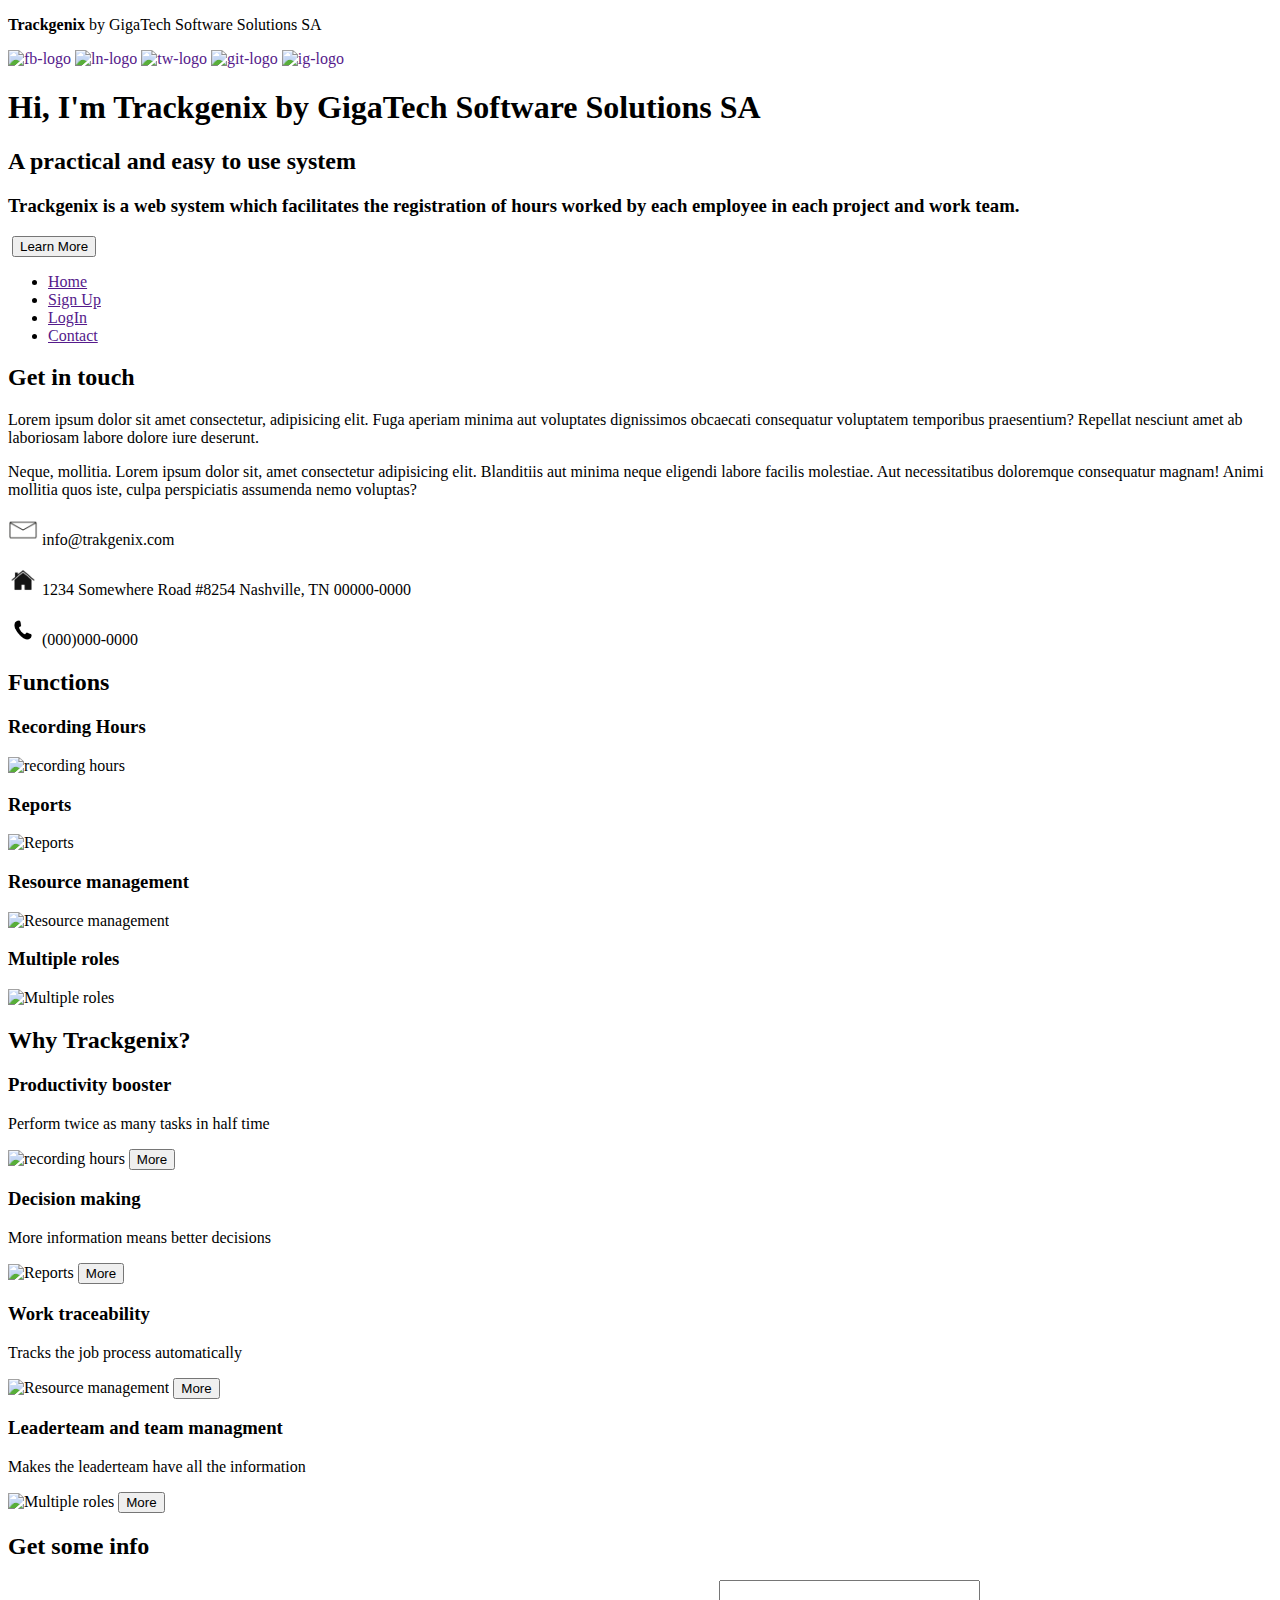
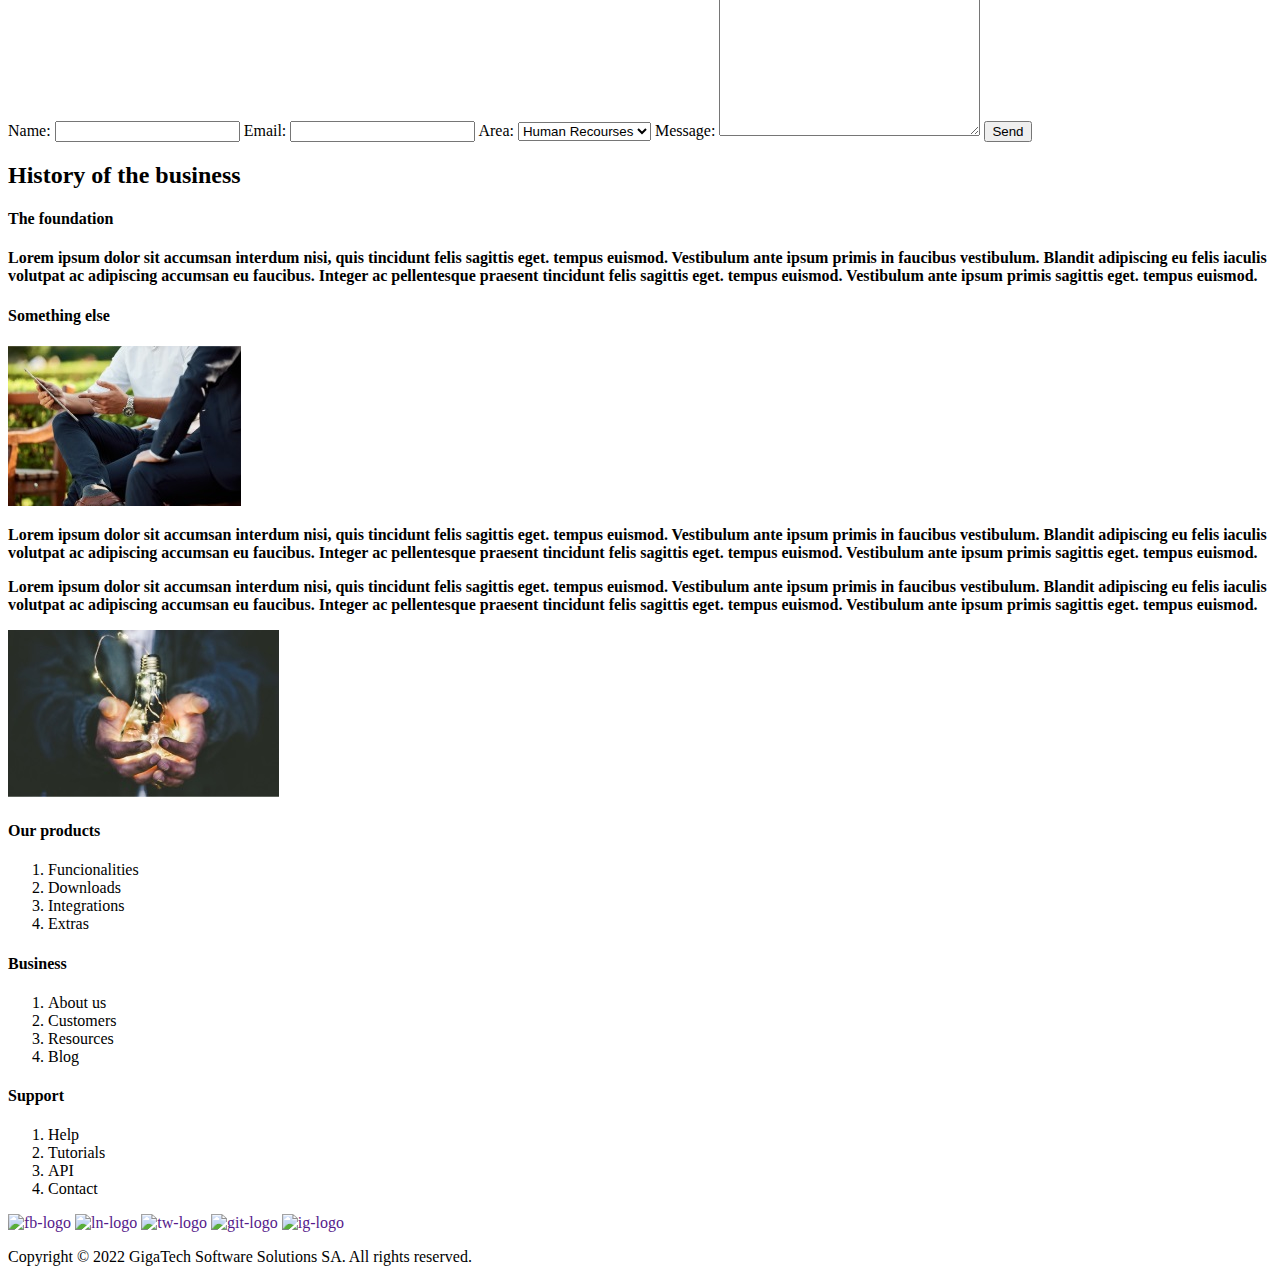
==== Semana-01/index.html @ 2de6301d "BaSP-W01-2022: adding contact info in aside" ====
<!DOCTYPE html>
<html lang="en">
<head>
    <meta charset="UTF-8">
    <meta http-equiv="X-UA-Compatible" content="IE=edge">
    <meta name="viewport" content="width=device-width, initial-scale=1.0">
    <title>Index</title>
</head>
<body>
    <header>
    <div>
        <div>
            <p>
                <b>
                Trackgenix
                </b>
                by GigaTech Software Solutions SA
            </p>
        </div>
        <div>
            <a href="" style="text-decoration: none;">
                <img src="https://cdn3.iconfinder.com/data/icons/picons-social/57/46-facebook-512.png" alt="fb-logo" width="30px">
            </a>
            <a href="" style="text-decoration: none;">
                <img src="https://w7.pngwing.com/pngs/553/758/png-transparent-linkedin-computer-icons-desktop-social-network-clothes-button-miscellaneous-text-trademark.png" alt="ln-logo" width="30px">
            </a>
            <a href="" style="text-decoration: none;">
                <img src="https://cdn-icons-png.flaticon.com/512/60/60580.png" alt="tw-logo" width="30px">
            </a>
            <a href="" style="text-decoration: none;">
                <img src="https://www.kindpng.com/picc/m/128-1280192_github-logo-png-github-png-transparent-png.png" alt="git-logo" width="30px">
            </a>
            <a href="" style="text-decoration: none;">
                <img src="https://cdn-icons-png.flaticon.com/512/87/87390.png" alt="ig-logo" width="30px">
            </a>
        </div>
    </div>
    <div>
        <h1>
            Hi, I'm Trackgenix by GigaTech Software Solutions SA
        </h1>
        <h2>
            A practical and easy to use system 
        </h2>
        <h3>
            Trackgenix is a web system which facilitates the registration of hours worked by each employee in each project and work team. 
        </h3>
        <img src="" alt="">
        <button>Learn More</button>
    </div>
    </header>
    <aside>
    <nav>
        <ul>
            <li>
                <a href="">
                    Home
                </a>
            </li>
            <li>
                <a href="">
                    Sign Up
                </a>
            </li>
            <li>
                <a href="">
                    LogIn
                </a>
            </li>
            <li>
                <a href="">
                    Contact
                </a>
            </li>
        </ul>
    </nav>
    <article>
        <h2>
            Get in touch
        </h2>
        <p>
            Lorem ipsum dolor sit amet consectetur, adipisicing elit. Fuga aperiam minima aut voluptates dignissimos obcaecati consequatur voluptatem temporibus praesentium? Repellat nesciunt amet ab laboriosam labore dolore iure deserunt. 
        </p>
        <p>
            Neque, mollitia. Lorem ipsum dolor sit, amet consectetur adipisicing elit. Blanditiis aut minima neque eligendi labore facilis molestiae. Aut necessitatibus doloremque consequatur magnam! Animi mollitia quos iste, culpa perspiciatis assumenda nemo voluptas? 
        </p>

        <div>
            <p>
                <img src="assets\email-icon.png" width="30px" alt="email icon">
                info@trakgenix.com
            </p>
            <p>
                <img src="assets\house-icon.png" width="30px" alt="house icon">
                1234 Somewhere Road #8254
                Nashville, TN 00000-0000
            </p>
            <p>
                <img src="assets\phone-icon.jpg" width="30px" alt="phone icon">
                (000)000-0000
            </p>
        </div>
    </article>
    </aside>
    <main>
        <section id="sec-functions">
            <h2>
                Functions
            </h2>
            <div>
                <h3>
                    Recording Hours
                </h3>
                <img src="https://cdn-icons-png.flaticon.com/512/109/109613.png" alt="recording hours" width="50px">
            </div>
            <div>
                <h3>
                    Reports
                </h3>
                <img src="https://play-lh.googleusercontent.com/6WFK_wTKZxqPMuGnJH40f3rRVJ_R85Z1smGERslmbnMI9Des99D_LnHP3pX0KcvdMw" width="50px" alt="Reports">
            </div>
            <div>
                <h3>
                    Resource management
                </h3>
                <img src="https://www.act.org/content/dam/act/unsecured/Images/2021/icon-college-planning-testing-advice.png" alt="Resource management" width="50px">
            </div>
            <div>
                <h3>
                    Multiple roles
                </h3>
                <img src="https://icon-library.com/images/people-icon/people-icon-9.jpg" alt="Multiple roles" width="50px">
            </div>
        </section>
        <section id="sec-reasons">
            <h2>
                Why Trackgenix?
            </h2>
            <div>
                <h3>
                    Productivity booster
                </h3>
                <p>
                    Perform twice as many tasks in half time
                </p>
                <img src="https://cdn-icons-png.flaticon.com/512/206/206494.png" alt="recording hours" width="50px">
                <button>More</button>
            </div>
            <div>
                <h3>
                    Decision making
                </h3>
                <p>
                    More information means better decisions
                </p>
                <img src="http://simpleicon.com/wp-content/uploads/light-bulb-7.png" width="50px" alt="Reports">
                <button>More</button>
            </div>
            <div>
                <h3>
                    Work traceability
                </h3>
                <p>
                    Tracks the job process automatically
                </p>
                <img src="https://cdn-icons-png.flaticon.com/512/35/35920.png" alt="Resource management" width="50px">
                <button>More</button>
            </div>
            <div>
                <h3>
                    Leaderteam and team managment
                </h3>
                <p>
                    Makes the leaderteam have all the information
                </p>
                <img src="https://www.kindpng.com/picc/m/348-3480325_5a1de65ca1dd4-leadericon-thumb-market-leader-icon-noun-project.png" alt="Multiple roles" width="50px">
                <button>More</button>
            </div>
        </section>
        <section id="sec-form">
            <h2>
                Get some info
            </h2>
            <form action="">
                <label for="name">
                    Name:
                </label>
                <input id="email" type="email">
                <label for="email">
                    Email:
                </label>
                <input id="name" type="text">
                <label for="area">Area:</label>
                <select name="area" id="area">
                    <option value="human_resources">
                        Human Recourses
                    </option>
                    <option value="systems">
                        Systems
                    </option>
                    <option value="marketing">
                        Marketing
                    </option>
                </select>
                <label for="message">
                    Message:
                </label>
                <textarea name="message" id="message" cols="30" rows="10" placeholder="Enter your message">
                </textarea>
                <button type="submit">Send</button>
            </form>
        </section>
        <section id="sec-history">
            <h2>
                History of the business
            </h2>
            <div>
                <h4>
                    The foundation
                </h4>

                <p>
                    <b>Lorem ipsum dolor sit accumsan interdum nisi, quis tincidunt felis sagittis eget. tempus euismod. Vestibulum ante ipsum primis in faucibus vestibulum. Blandit adipiscing eu felis iaculis volutpat ac adipiscing accumsan eu faucibus. Integer ac pellentesque praesent tincidunt felis sagittis eget. tempus euismod. Vestibulum ante ipsum primis sagittis eget. tempus euismod.</b>
                </p>

                <h4>
                    Something else
                </h4>
                <img src="assets/history_img_1.jpg" alt="history_img_1">
                <p>
                    <b>Lorem ipsum dolor sit accumsan interdum nisi, quis tincidunt felis sagittis eget. tempus euismod. Vestibulum ante ipsum primis in faucibus vestibulum. Blandit adipiscing eu felis iaculis volutpat ac adipiscing accumsan eu faucibus. Integer ac pellentesque praesent tincidunt felis sagittis eget. tempus euismod. Vestibulum ante ipsum primis sagittis eget. tempus euismod.</b>
                </p>
                <p>
                    <b>Lorem ipsum dolor sit accumsan interdum nisi, quis tincidunt felis sagittis eget. tempus euismod. Vestibulum ante ipsum primis in faucibus vestibulum. Blandit adipiscing eu felis iaculis volutpat ac adipiscing accumsan eu faucibus. Integer ac pellentesque praesent tincidunt felis sagittis eget. tempus euismod. Vestibulum ante ipsum primis sagittis eget. tempus euismod.</b>
                </p>
                <img src="assets/history_img_2.jpg" alt="history_img_1">
            </div>
        </section>
        <section id="sec-list">
            <div>
                <h4>
                    Our products
                </h4>
                <ol>
                    <li>
                        Funcionalities
                    </li>
                    <li>
                        Downloads
                    </li>
                    <li>
                        Integrations      
                    </li>
                    <li>
                        Extras
                    </li>
                </ol>
            </div>
            <div>
                <h4>
                    Business
                </h4>
                <ol>
                    <li>
                        About us
                    </li>
                    <li>
                        Customers
                    </li>
                    <li>
                        Resources
                    </li>
                    <li>
                        Blog
                    </li>
                </ol>
            </div>
            <div>
                <h4>
                    Support
                </h4>
                <ol>
                    <li>
                        Help
                    </li>
                    <li>
                        Tutorials
                    </li>
                    <li>
                        API
                    </li>
                    <li>
                        Contact
                    </li>
                </ol>
            </div>
        </section>
    </main>
    <footer>
        <div>
            <a href="" style="text-decoration: none;">
                <img src="https://cdn3.iconfinder.com/data/icons/picons-social/57/46-facebook-512.png" alt="fb-logo" width="30px">
            </a>
            <a href="" style="text-decoration: none;">
                <img src="https://w7.pngwing.com/pngs/553/758/png-transparent-linkedin-computer-icons-desktop-social-network-clothes-button-miscellaneous-text-trademark.png" alt="ln-logo" width="30px">
            </a>
            <a href="" style="text-decoration: none;">
                <img src="https://cdn-icons-png.flaticon.com/512/60/60580.png" alt="tw-logo" width="30px">
            </a>
            <a href="" style="text-decoration: none;">
                <img src="https://www.kindpng.com/picc/m/128-1280192_github-logo-png-github-png-transparent-png.png" alt="git-logo" width="30px">
            </a>
            <a href="" style="text-decoration: none;">
                <img src="https://cdn-icons-png.flaticon.com/512/87/87390.png" alt="ig-logo" width="30px">
            </a>
        </div>
        <div>
            <p>
                Copyright © 2022 GigaTech Software Solutions SA. All rights reserved. 
            </p>
        </div>
    </footer>
</body>
</html>
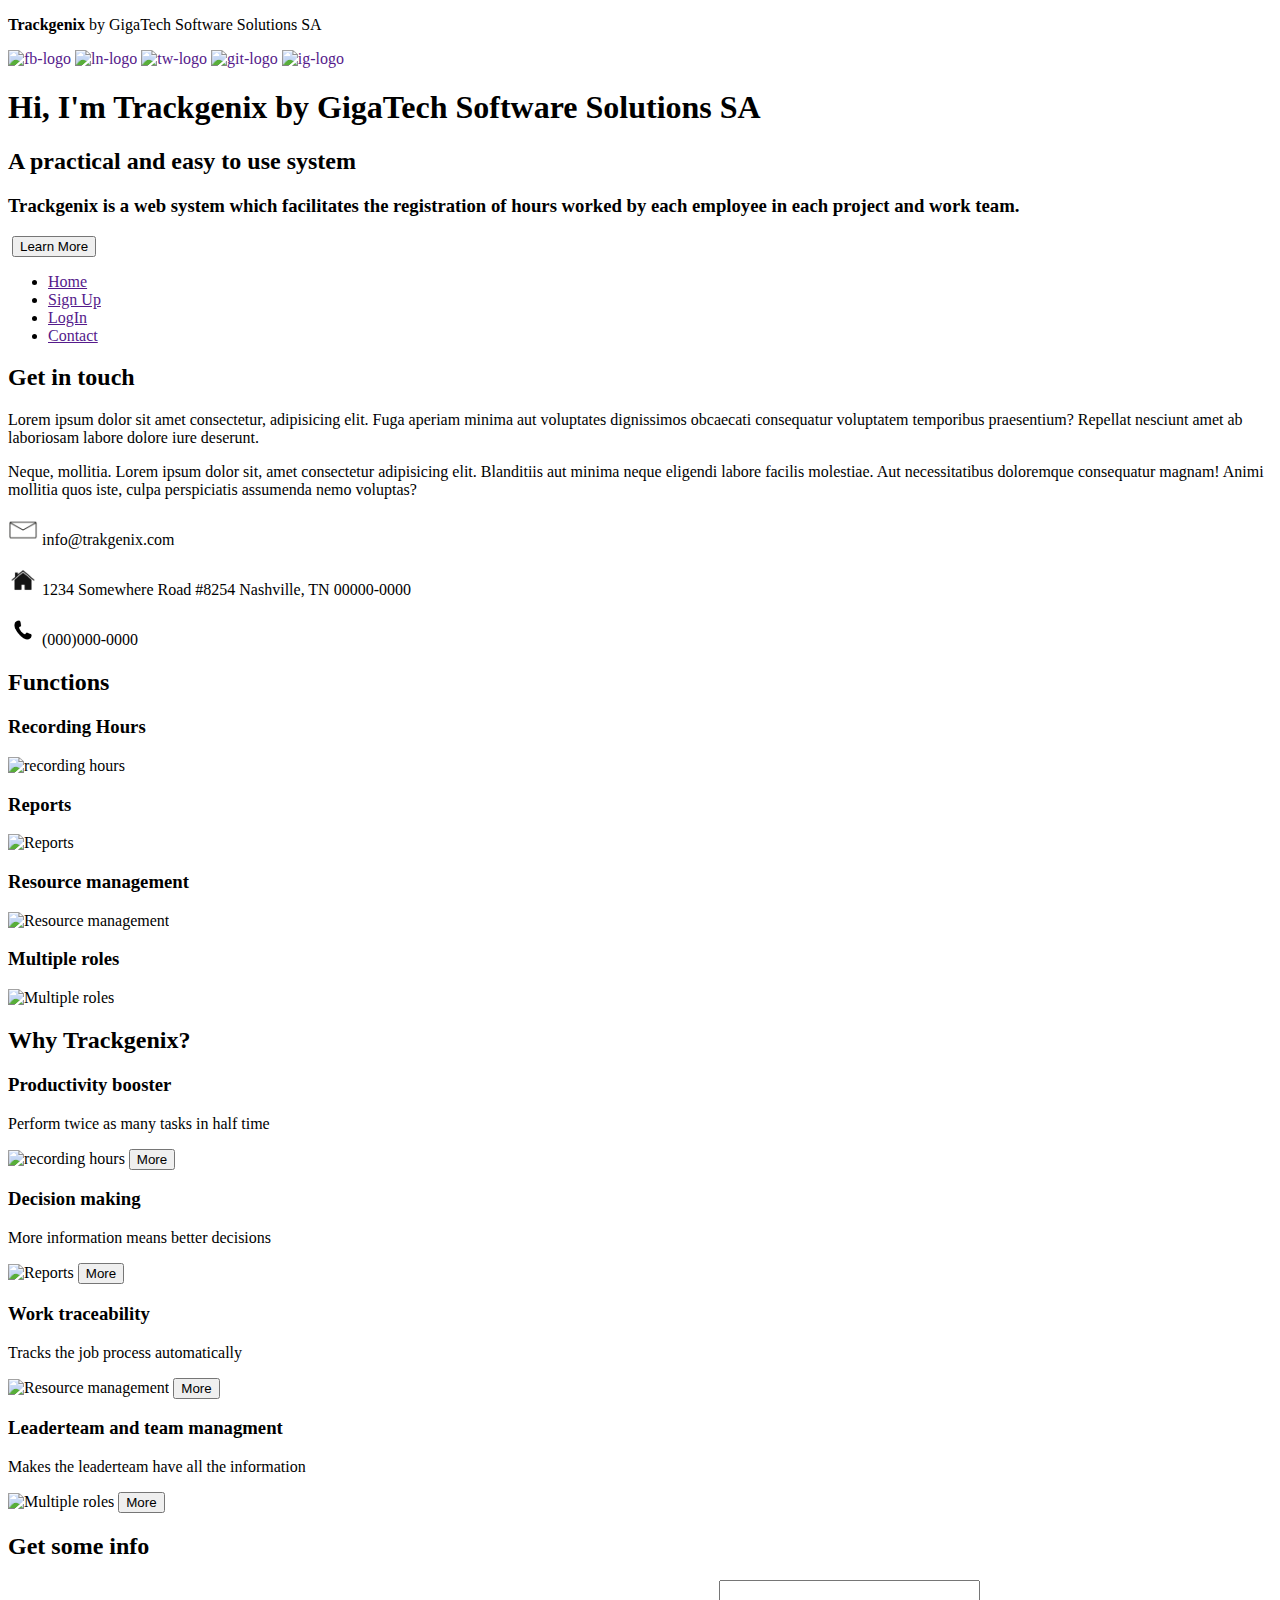
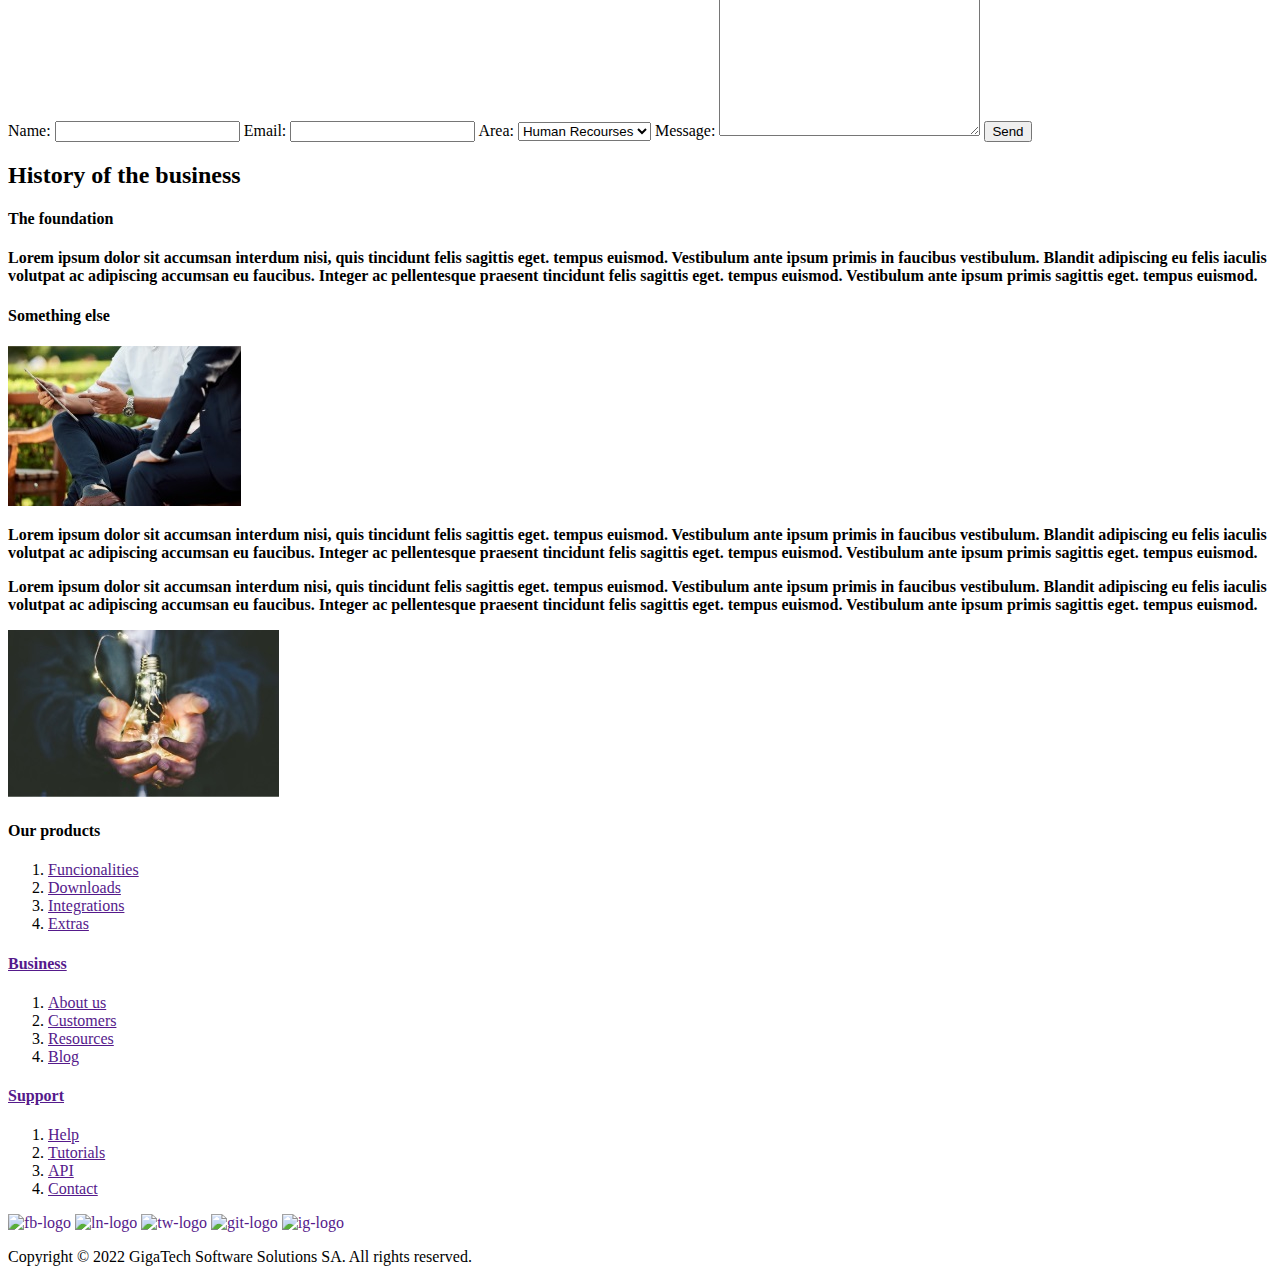
==== commit b3909a68: "BaSP-W01-2022: removing README.md created by github and adding README.md created manually, and addin" ====
--- a/Semana-01/index.html
+++ b/Semana-01/index.html
@@ -243,54 +243,54 @@
                 </h4>
                 <ol>
                     <li>
-                        Funcionalities
-                    </li>
-                    <li>
-                        Downloads
-                    </li>
-                    <li>
-                        Integrations      
-                    </li>
-                    <li>
-                        Extras
+                        <a href="">Funcionalities</a>
+                    </li>
+                    <li>
+                        <a href="">Downloads</a>
+                    </li>
+                    <li>
+                        <a href="">Integrations</a>      
+                    </li>
+                    <li>
+                        <a href="">Extras</a>
                     </li>
                 </ol>
             </div>
             <div>
                 <h4>
-                    Business
+                    <a href="">Business</a>
                 </h4>
                 <ol>
                     <li>
-                        About us
-                    </li>
-                    <li>
-                        Customers
-                    </li>
-                    <li>
-                        Resources
-                    </li>
-                    <li>
-                        Blog
+                        <a href="">About us</a>
+                    </li>
+                    <li>
+                        <a href="">Customers</a>
+                    </li>
+                    <li>
+                        <a href="">Resources</a>
+                    </li>
+                    <li>
+                        <a href="">Blog</a>
                     </li>
                 </ol>
             </div>
             <div>
                 <h4>
-                    Support
+                    <a href="">Support</a>
                 </h4>
                 <ol>
                     <li>
-                        Help
-                    </li>
-                    <li>
-                        Tutorials
-                    </li>
-                    <li>
-                        API
-                    </li>
-                    <li>
-                        Contact
+                        <a href="">Help</a>
+                    </li>
+                    <li>
+                        <a href="">Tutorials</a>
+                    </li>
+                    <li>
+                        <a href="">API</a>
+                    </li>
+                    <li>
+                        <a href="">Contact</a>
                     </li>
                 </ol>
             </div>
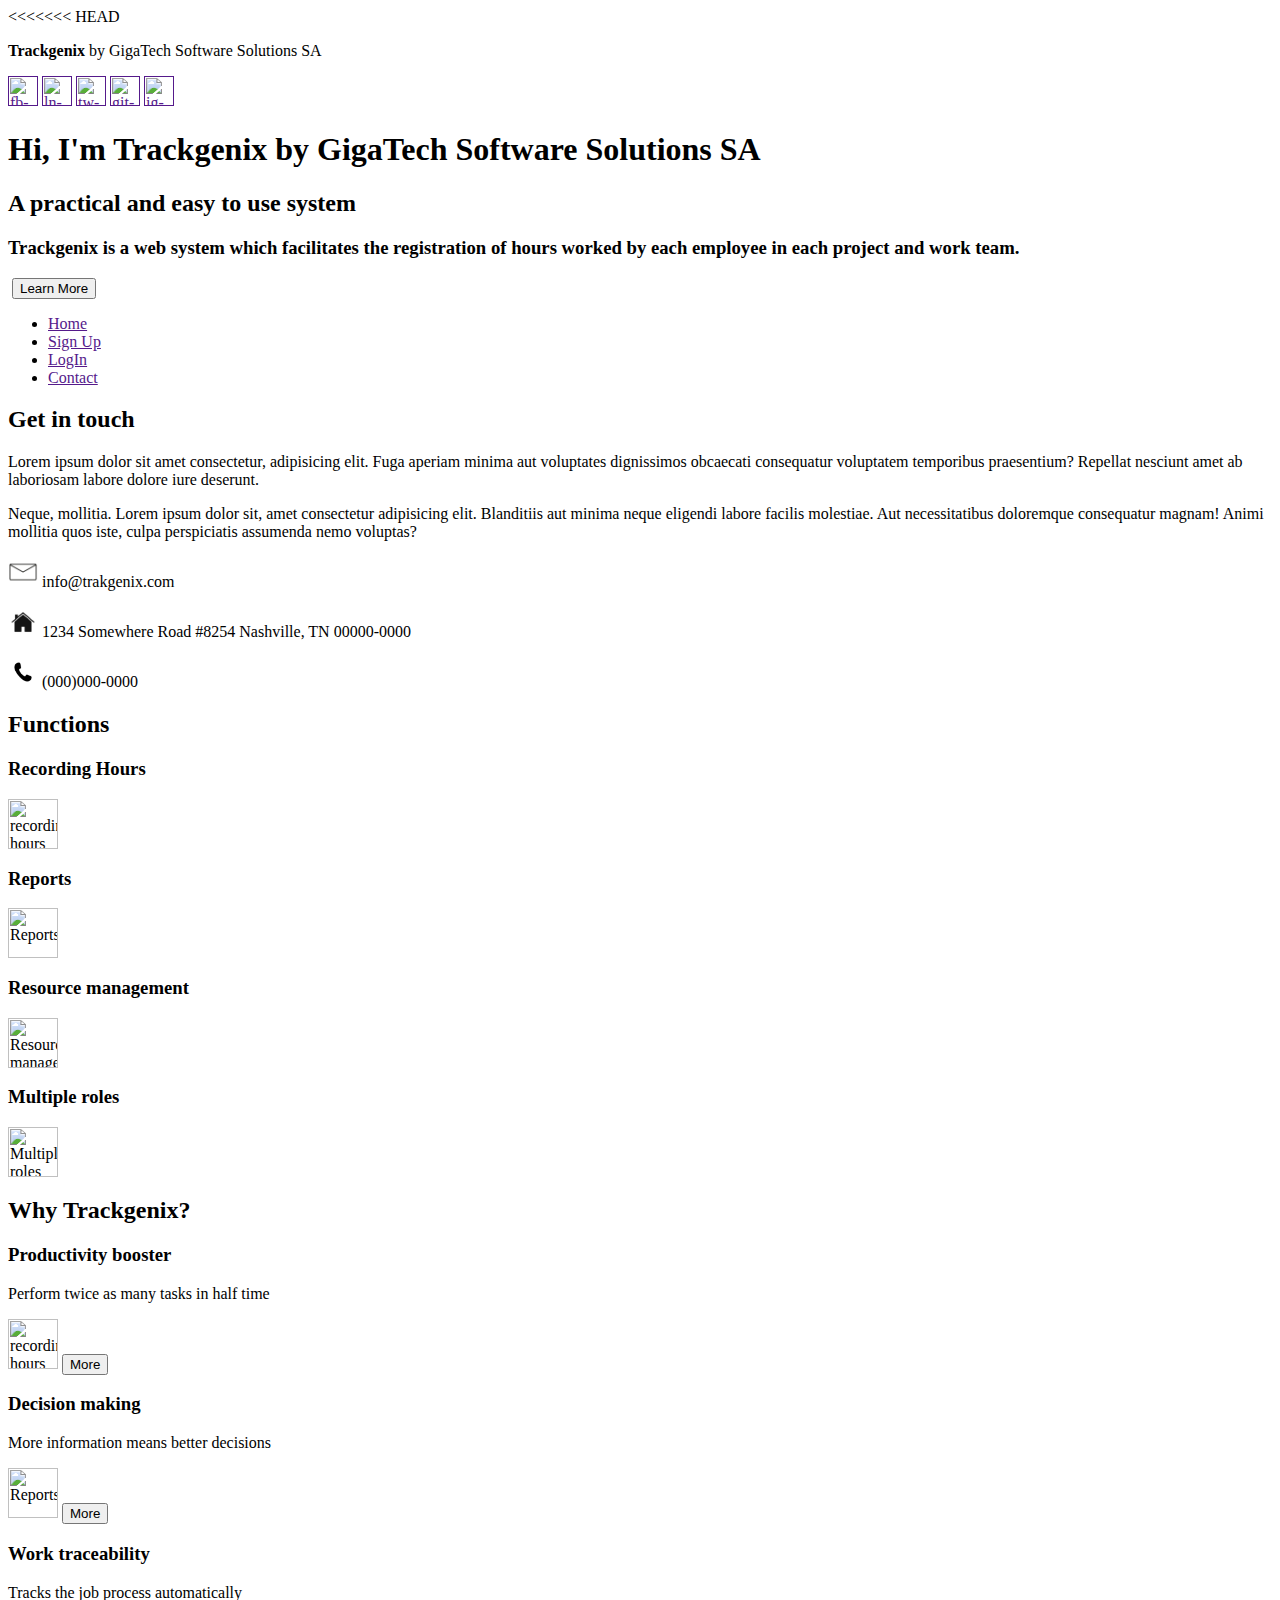
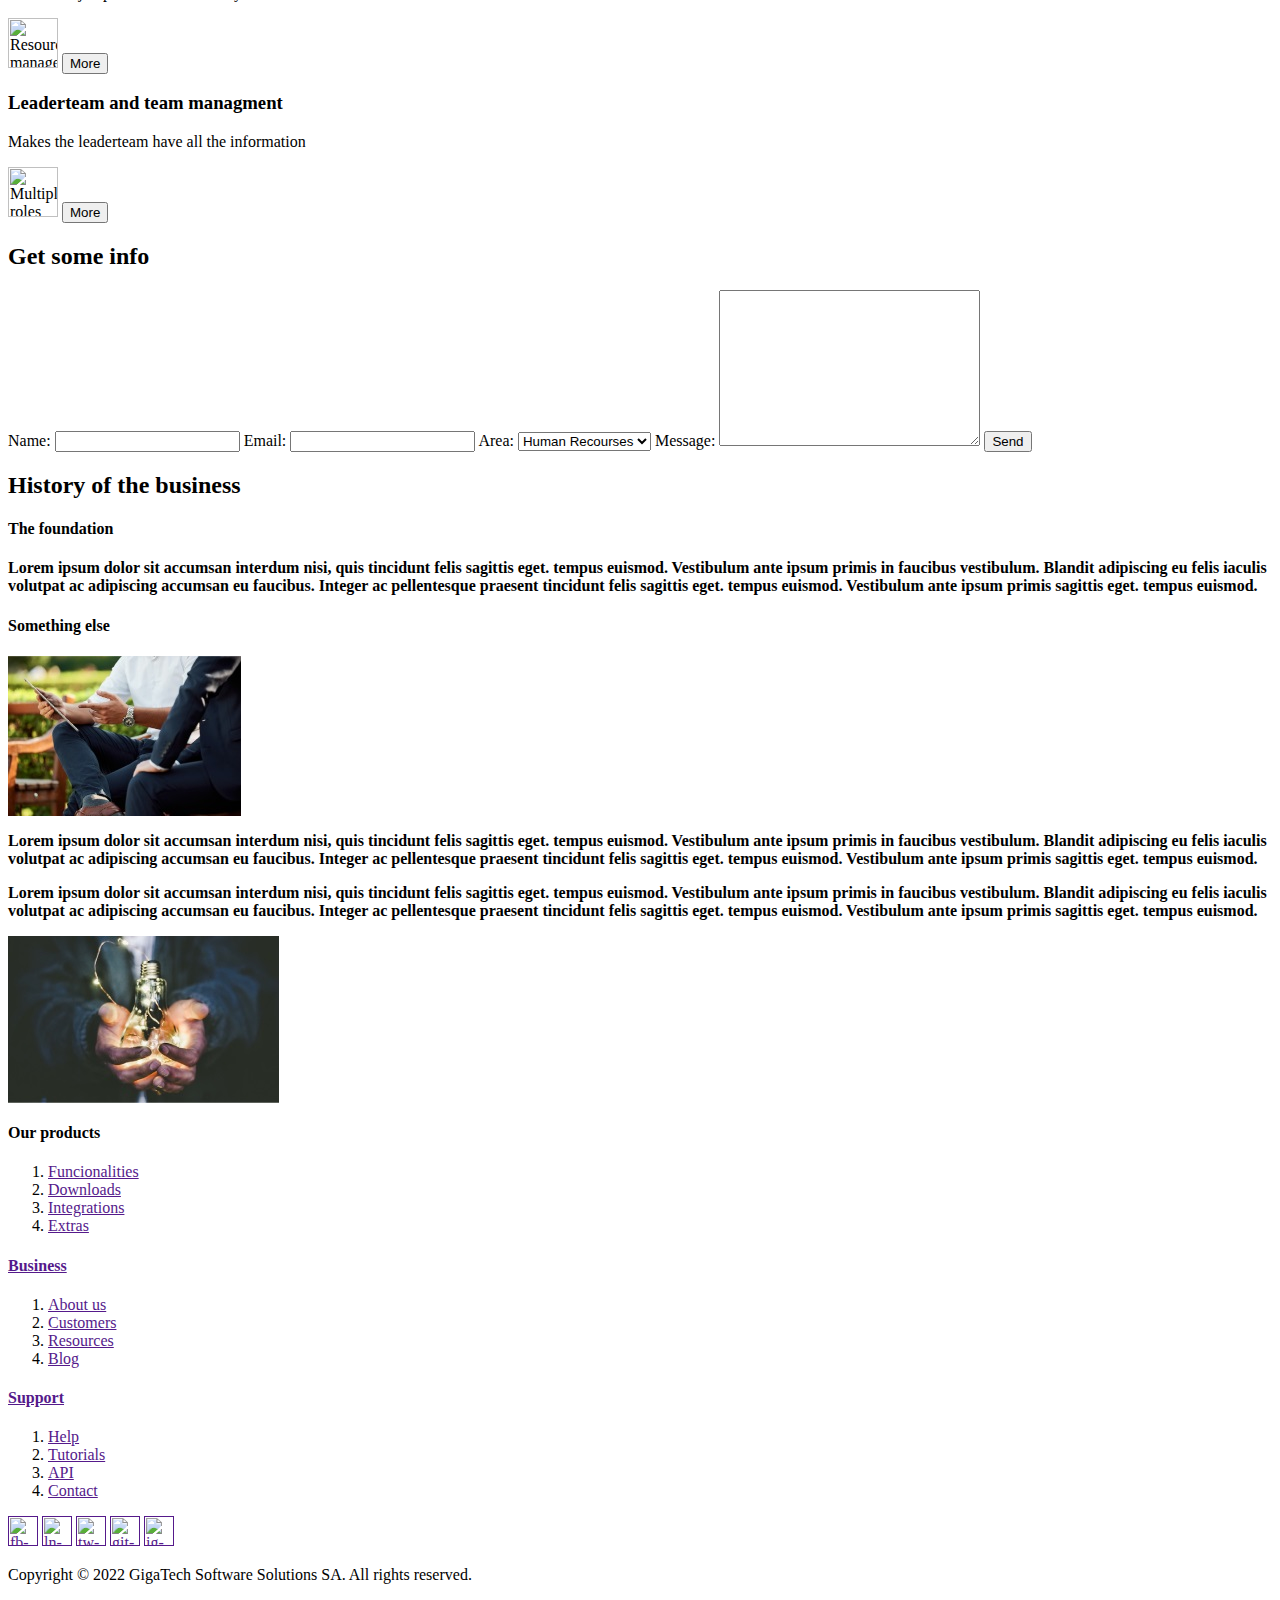
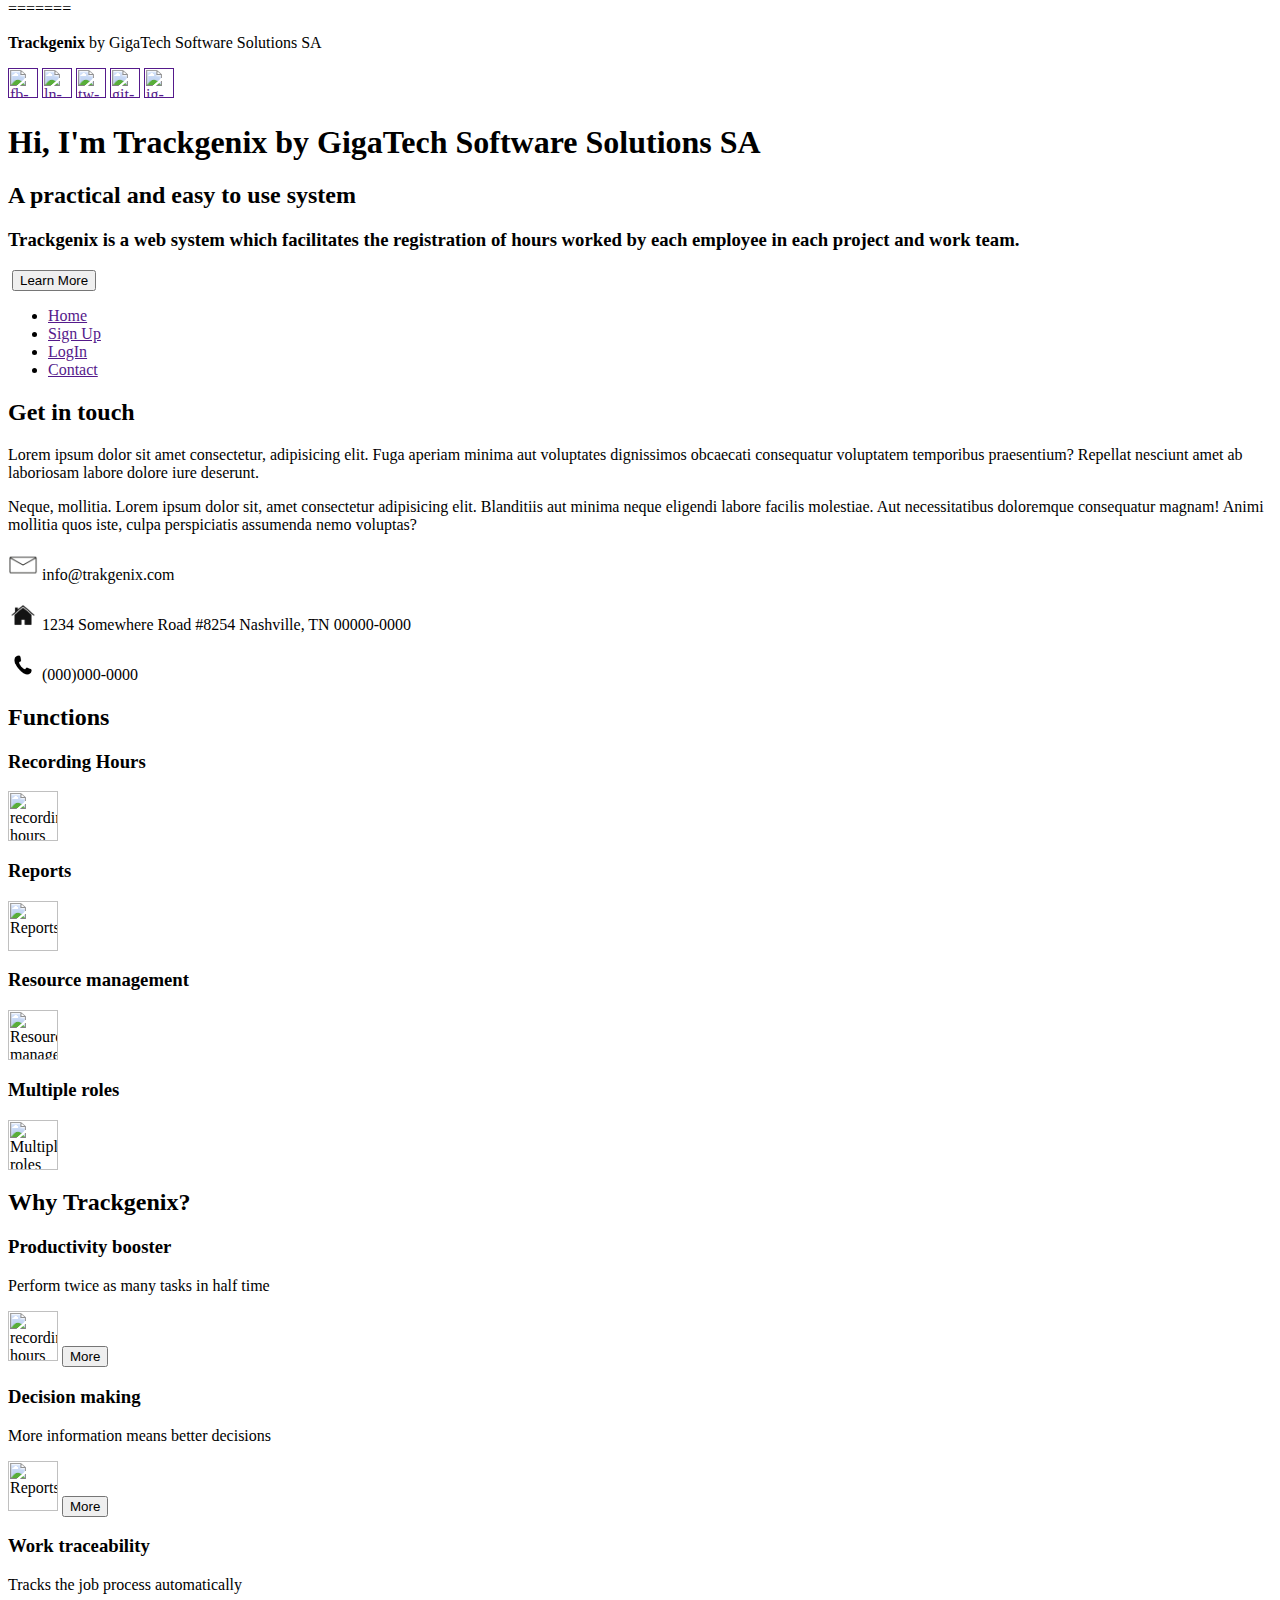
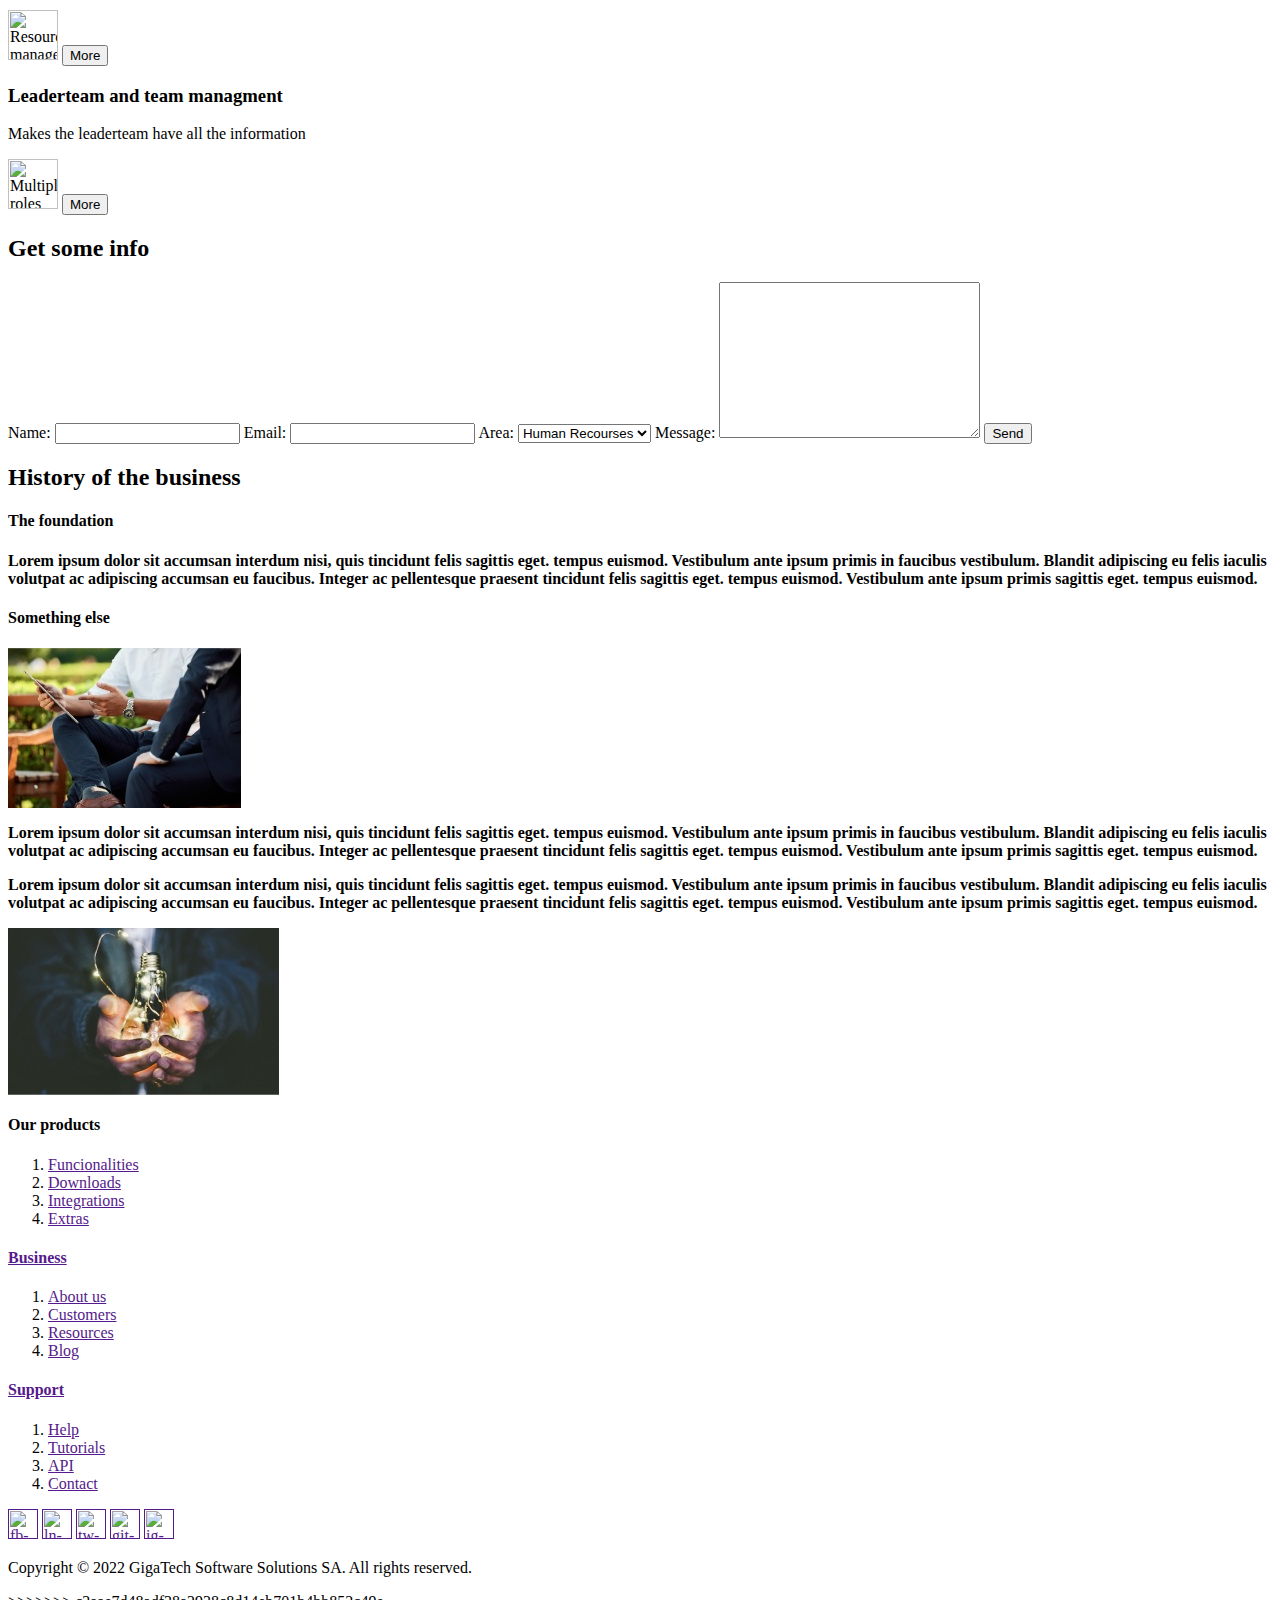
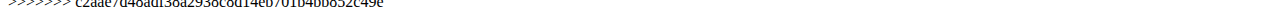
==== commit 2a338a58: "BaSP-W01-2022: resolving github conflicts" ====
--- a/Semana-01/index.html
+++ b/Semana-01/index.html
@@ -1,10 +1,11 @@
+<<<<<<< HEAD
 <!DOCTYPE html>
 <html lang="en">
 <head>
     <meta charset="UTF-8">
     <meta http-equiv="X-UA-Compatible" content="IE=edge">
     <meta name="viewport" content="width=device-width, initial-scale=1.0">
-    <title>Index</title>
+    <title>Trackgenix</title>
 </head>
 <body>
     <header>
@@ -321,4 +322,329 @@
         </div>
     </footer>
 </body>
+=======
+<!DOCTYPE html>
+<html lang="en">
+<head>
+    <meta charset="UTF-8">
+    <meta http-equiv="X-UA-Compatible" content="IE=edge">
+    <meta name="viewport" content="width=device-width, initial-scale=1.0">
+    <title>Index</title>
+</head>
+<body>
+    <header>
+    <div>
+        <div>
+            <p>
+                <b>
+                Trackgenix
+                </b>
+                by GigaTech Software Solutions SA
+            </p>
+        </div>
+        <div>
+            <a href="" style="text-decoration: none;">
+                <img src="https://cdn3.iconfinder.com/data/icons/picons-social/57/46-facebook-512.png" alt="fb-logo" width="30px">
+            </a>
+            <a href="" style="text-decoration: none;">
+                <img src="https://w7.pngwing.com/pngs/553/758/png-transparent-linkedin-computer-icons-desktop-social-network-clothes-button-miscellaneous-text-trademark.png" alt="ln-logo" width="30px">
+            </a>
+            <a href="" style="text-decoration: none;">
+                <img src="https://cdn-icons-png.flaticon.com/512/60/60580.png" alt="tw-logo" width="30px">
+            </a>
+            <a href="" style="text-decoration: none;">
+                <img src="https://www.kindpng.com/picc/m/128-1280192_github-logo-png-github-png-transparent-png.png" alt="git-logo" width="30px">
+            </a>
+            <a href="" style="text-decoration: none;">
+                <img src="https://cdn-icons-png.flaticon.com/512/87/87390.png" alt="ig-logo" width="30px">
+            </a>
+        </div>
+    </div>
+    <div>
+        <h1>
+            Hi, I'm Trackgenix by GigaTech Software Solutions SA
+        </h1>
+        <h2>
+            A practical and easy to use system 
+        </h2>
+        <h3>
+            Trackgenix is a web system which facilitates the registration of hours worked by each employee in each project and work team. 
+        </h3>
+        <img src="" alt="">
+        <button>Learn More</button>
+    </div>
+    </header>
+    <aside>
+    <nav>
+        <ul>
+            <li>
+                <a href="">
+                    Home
+                </a>
+            </li>
+            <li>
+                <a href="">
+                    Sign Up
+                </a>
+            </li>
+            <li>
+                <a href="">
+                    LogIn
+                </a>
+            </li>
+            <li>
+                <a href="">
+                    Contact
+                </a>
+            </li>
+        </ul>
+    </nav>
+    <article>
+        <h2>
+            Get in touch
+        </h2>
+        <p>
+            Lorem ipsum dolor sit amet consectetur, adipisicing elit. Fuga aperiam minima aut voluptates dignissimos obcaecati consequatur voluptatem temporibus praesentium? Repellat nesciunt amet ab laboriosam labore dolore iure deserunt. 
+        </p>
+        <p>
+            Neque, mollitia. Lorem ipsum dolor sit, amet consectetur adipisicing elit. Blanditiis aut minima neque eligendi labore facilis molestiae. Aut necessitatibus doloremque consequatur magnam! Animi mollitia quos iste, culpa perspiciatis assumenda nemo voluptas? 
+        </p>
+
+        <div>
+            <p>
+                <img src="assets\email-icon.png" width="30px" alt="email icon">
+                info@trakgenix.com
+            </p>
+            <p>
+                <img src="assets\house-icon.png" width="30px" alt="house icon">
+                1234 Somewhere Road #8254
+                Nashville, TN 00000-0000
+            </p>
+            <p>
+                <img src="assets\phone-icon.jpg" width="30px" alt="phone icon">
+                (000)000-0000
+            </p>
+        </div>
+    </article>
+    </aside>
+    <main>
+        <section id="sec-functions">
+            <h2>
+                Functions
+            </h2>
+            <div>
+                <h3>
+                    Recording Hours
+                </h3>
+                <img src="https://cdn-icons-png.flaticon.com/512/109/109613.png" alt="recording hours" width="50px">
+            </div>
+            <div>
+                <h3>
+                    Reports
+                </h3>
+                <img src="https://play-lh.googleusercontent.com/6WFK_wTKZxqPMuGnJH40f3rRVJ_R85Z1smGERslmbnMI9Des99D_LnHP3pX0KcvdMw" width="50px" alt="Reports">
+            </div>
+            <div>
+                <h3>
+                    Resource management
+                </h3>
+                <img src="https://www.act.org/content/dam/act/unsecured/Images/2021/icon-college-planning-testing-advice.png" alt="Resource management" width="50px">
+            </div>
+            <div>
+                <h3>
+                    Multiple roles
+                </h3>
+                <img src="https://icon-library.com/images/people-icon/people-icon-9.jpg" alt="Multiple roles" width="50px">
+            </div>
+        </section>
+        <section id="sec-reasons">
+            <h2>
+                Why Trackgenix?
+            </h2>
+            <div>
+                <h3>
+                    Productivity booster
+                </h3>
+                <p>
+                    Perform twice as many tasks in half time
+                </p>
+                <img src="https://cdn-icons-png.flaticon.com/512/206/206494.png" alt="recording hours" width="50px">
+                <button>More</button>
+            </div>
+            <div>
+                <h3>
+                    Decision making
+                </h3>
+                <p>
+                    More information means better decisions
+                </p>
+                <img src="http://simpleicon.com/wp-content/uploads/light-bulb-7.png" width="50px" alt="Reports">
+                <button>More</button>
+            </div>
+            <div>
+                <h3>
+                    Work traceability
+                </h3>
+                <p>
+                    Tracks the job process automatically
+                </p>
+                <img src="https://cdn-icons-png.flaticon.com/512/35/35920.png" alt="Resource management" width="50px">
+                <button>More</button>
+            </div>
+            <div>
+                <h3>
+                    Leaderteam and team managment
+                </h3>
+                <p>
+                    Makes the leaderteam have all the information
+                </p>
+                <img src="https://www.kindpng.com/picc/m/348-3480325_5a1de65ca1dd4-leadericon-thumb-market-leader-icon-noun-project.png" alt="Multiple roles" width="50px">
+                <button>More</button>
+            </div>
+        </section>
+        <section id="sec-form">
+            <h2>
+                Get some info
+            </h2>
+            <form action="">
+                <label for="name">
+                    Name:
+                </label>
+                <input id="email" type="email">
+                <label for="email">
+                    Email:
+                </label>
+                <input id="name" type="text">
+                <label for="area">Area:</label>
+                <select name="area" id="area">
+                    <option value="human_resources">
+                        Human Recourses
+                    </option>
+                    <option value="systems">
+                        Systems
+                    </option>
+                    <option value="marketing">
+                        Marketing
+                    </option>
+                </select>
+                <label for="message">
+                    Message:
+                </label>
+                <textarea name="message" id="message" cols="30" rows="10" placeholder="Enter your message">
+                </textarea>
+                <button type="submit">Send</button>
+            </form>
+        </section>
+        <section id="sec-history">
+            <h2>
+                History of the business
+            </h2>
+            <div>
+                <h4>
+                    The foundation
+                </h4>
+
+                <p>
+                    <b>Lorem ipsum dolor sit accumsan interdum nisi, quis tincidunt felis sagittis eget. tempus euismod. Vestibulum ante ipsum primis in faucibus vestibulum. Blandit adipiscing eu felis iaculis volutpat ac adipiscing accumsan eu faucibus. Integer ac pellentesque praesent tincidunt felis sagittis eget. tempus euismod. Vestibulum ante ipsum primis sagittis eget. tempus euismod.</b>
+                </p>
+
+                <h4>
+                    Something else
+                </h4>
+                <img src="assets/history_img_1.jpg" alt="history_img_1">
+                <p>
+                    <b>Lorem ipsum dolor sit accumsan interdum nisi, quis tincidunt felis sagittis eget. tempus euismod. Vestibulum ante ipsum primis in faucibus vestibulum. Blandit adipiscing eu felis iaculis volutpat ac adipiscing accumsan eu faucibus. Integer ac pellentesque praesent tincidunt felis sagittis eget. tempus euismod. Vestibulum ante ipsum primis sagittis eget. tempus euismod.</b>
+                </p>
+                <p>
+                    <b>Lorem ipsum dolor sit accumsan interdum nisi, quis tincidunt felis sagittis eget. tempus euismod. Vestibulum ante ipsum primis in faucibus vestibulum. Blandit adipiscing eu felis iaculis volutpat ac adipiscing accumsan eu faucibus. Integer ac pellentesque praesent tincidunt felis sagittis eget. tempus euismod. Vestibulum ante ipsum primis sagittis eget. tempus euismod.</b>
+                </p>
+                <img src="assets/history_img_2.jpg" alt="history_img_1">
+            </div>
+        </section>
+        <section id="sec-list">
+            <div>
+                <h4>
+                    Our products
+                </h4>
+                <ol>
+                    <li>
+                        <a href="">Funcionalities</a>
+                    </li>
+                    <li>
+                        <a href="">Downloads</a>
+                    </li>
+                    <li>
+                        <a href="">Integrations</a>      
+                    </li>
+                    <li>
+                        <a href="">Extras</a>
+                    </li>
+                </ol>
+            </div>
+            <div>
+                <h4>
+                    <a href="">Business</a>
+                </h4>
+                <ol>
+                    <li>
+                        <a href="">About us</a>
+                    </li>
+                    <li>
+                        <a href="">Customers</a>
+                    </li>
+                    <li>
+                        <a href="">Resources</a>
+                    </li>
+                    <li>
+                        <a href="">Blog</a>
+                    </li>
+                </ol>
+            </div>
+            <div>
+                <h4>
+                    <a href="">Support</a>
+                </h4>
+                <ol>
+                    <li>
+                        <a href="">Help</a>
+                    </li>
+                    <li>
+                        <a href="">Tutorials</a>
+                    </li>
+                    <li>
+                        <a href="">API</a>
+                    </li>
+                    <li>
+                        <a href="">Contact</a>
+                    </li>
+                </ol>
+            </div>
+        </section>
+    </main>
+    <footer>
+        <div>
+            <a href="" style="text-decoration: none;">
+                <img src="https://cdn3.iconfinder.com/data/icons/picons-social/57/46-facebook-512.png" alt="fb-logo" width="30px">
+            </a>
+            <a href="" style="text-decoration: none;">
+                <img src="https://w7.pngwing.com/pngs/553/758/png-transparent-linkedin-computer-icons-desktop-social-network-clothes-button-miscellaneous-text-trademark.png" alt="ln-logo" width="30px">
+            </a>
+            <a href="" style="text-decoration: none;">
+                <img src="https://cdn-icons-png.flaticon.com/512/60/60580.png" alt="tw-logo" width="30px">
+            </a>
+            <a href="" style="text-decoration: none;">
+                <img src="https://www.kindpng.com/picc/m/128-1280192_github-logo-png-github-png-transparent-png.png" alt="git-logo" width="30px">
+            </a>
+            <a href="" style="text-decoration: none;">
+                <img src="https://cdn-icons-png.flaticon.com/512/87/87390.png" alt="ig-logo" width="30px">
+            </a>
+        </div>
+        <div>
+            <p>
+                Copyright © 2022 GigaTech Software Solutions SA. All rights reserved. 
+            </p>
+        </div>
+    </footer>
+</body>
+>>>>>>> c2aae7d48adf38a2938c8d14eb701b4bb852c49e
 </html>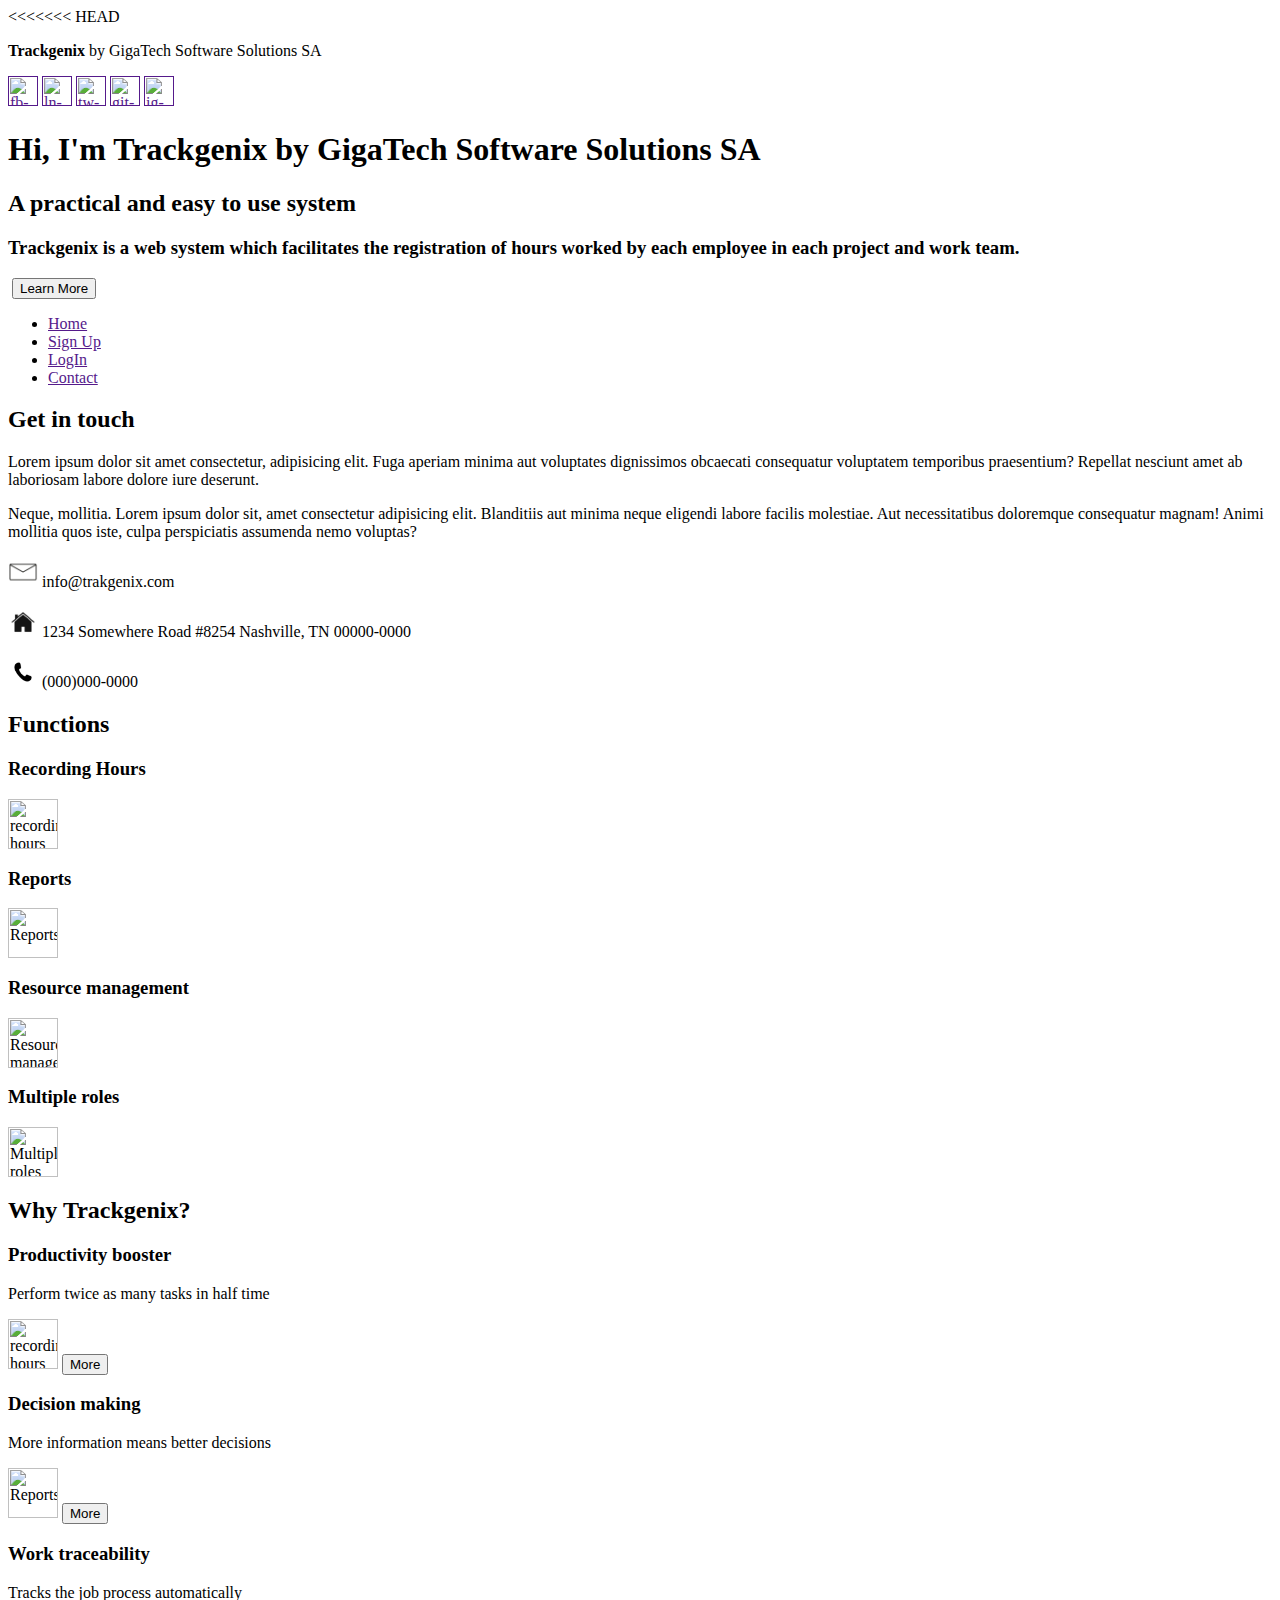
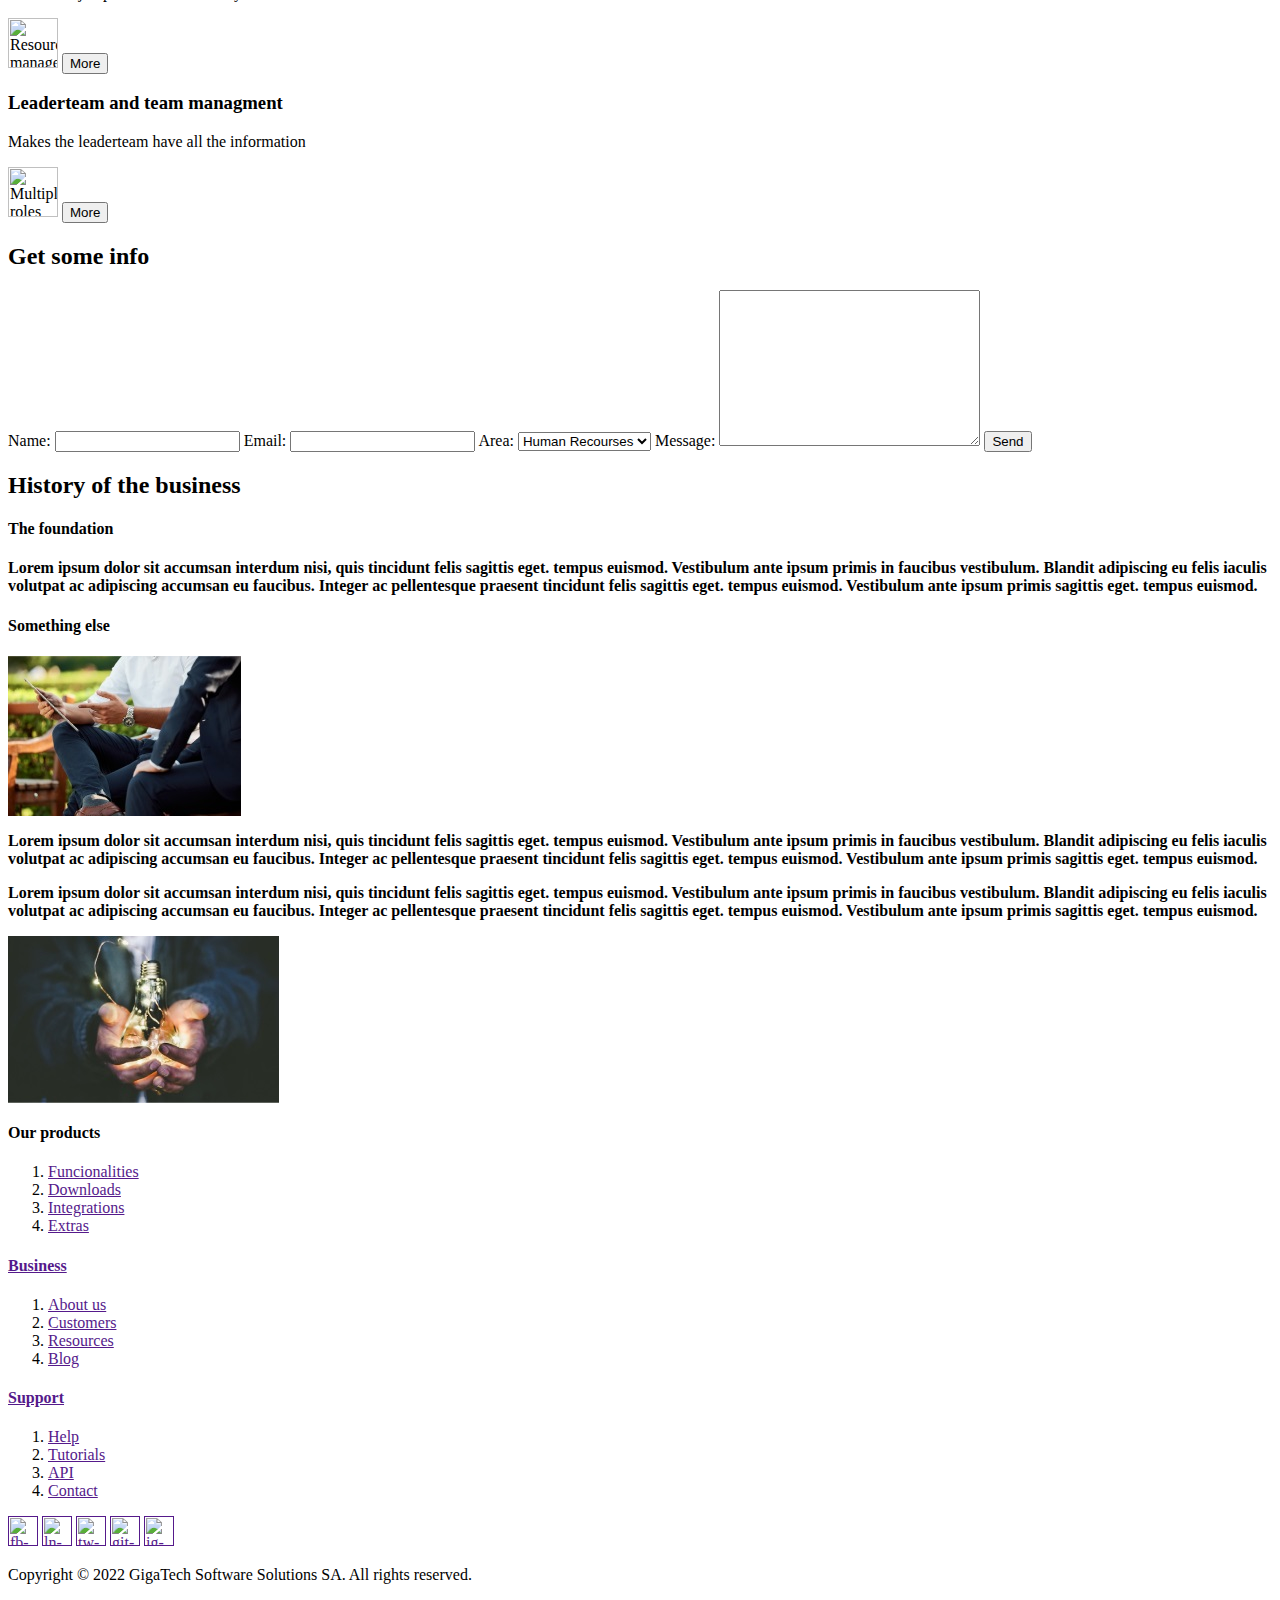
==== commit 4ea681be: "BaSP:W01-2022: deleting copy of html" ====
--- a/Semana-01/index.html
+++ b/Semana-01/index.html
@@ -322,329 +322,4 @@
         </div>
     </footer>
 </body>
-=======
-<!DOCTYPE html>
-<html lang="en">
-<head>
-    <meta charset="UTF-8">
-    <meta http-equiv="X-UA-Compatible" content="IE=edge">
-    <meta name="viewport" content="width=device-width, initial-scale=1.0">
-    <title>Index</title>
-</head>
-<body>
-    <header>
-    <div>
-        <div>
-            <p>
-                <b>
-                Trackgenix
-                </b>
-                by GigaTech Software Solutions SA
-            </p>
-        </div>
-        <div>
-            <a href="" style="text-decoration: none;">
-                <img src="https://cdn3.iconfinder.com/data/icons/picons-social/57/46-facebook-512.png" alt="fb-logo" width="30px">
-            </a>
-            <a href="" style="text-decoration: none;">
-                <img src="https://w7.pngwing.com/pngs/553/758/png-transparent-linkedin-computer-icons-desktop-social-network-clothes-button-miscellaneous-text-trademark.png" alt="ln-logo" width="30px">
-            </a>
-            <a href="" style="text-decoration: none;">
-                <img src="https://cdn-icons-png.flaticon.com/512/60/60580.png" alt="tw-logo" width="30px">
-            </a>
-            <a href="" style="text-decoration: none;">
-                <img src="https://www.kindpng.com/picc/m/128-1280192_github-logo-png-github-png-transparent-png.png" alt="git-logo" width="30px">
-            </a>
-            <a href="" style="text-decoration: none;">
-                <img src="https://cdn-icons-png.flaticon.com/512/87/87390.png" alt="ig-logo" width="30px">
-            </a>
-        </div>
-    </div>
-    <div>
-        <h1>
-            Hi, I'm Trackgenix by GigaTech Software Solutions SA
-        </h1>
-        <h2>
-            A practical and easy to use system 
-        </h2>
-        <h3>
-            Trackgenix is a web system which facilitates the registration of hours worked by each employee in each project and work team. 
-        </h3>
-        <img src="" alt="">
-        <button>Learn More</button>
-    </div>
-    </header>
-    <aside>
-    <nav>
-        <ul>
-            <li>
-                <a href="">
-                    Home
-                </a>
-            </li>
-            <li>
-                <a href="">
-                    Sign Up
-                </a>
-            </li>
-            <li>
-                <a href="">
-                    LogIn
-                </a>
-            </li>
-            <li>
-                <a href="">
-                    Contact
-                </a>
-            </li>
-        </ul>
-    </nav>
-    <article>
-        <h2>
-            Get in touch
-        </h2>
-        <p>
-            Lorem ipsum dolor sit amet consectetur, adipisicing elit. Fuga aperiam minima aut voluptates dignissimos obcaecati consequatur voluptatem temporibus praesentium? Repellat nesciunt amet ab laboriosam labore dolore iure deserunt. 
-        </p>
-        <p>
-            Neque, mollitia. Lorem ipsum dolor sit, amet consectetur adipisicing elit. Blanditiis aut minima neque eligendi labore facilis molestiae. Aut necessitatibus doloremque consequatur magnam! Animi mollitia quos iste, culpa perspiciatis assumenda nemo voluptas? 
-        </p>
 
-        <div>
-            <p>
-                <img src="assets\email-icon.png" width="30px" alt="email icon">
-                info@trakgenix.com
-            </p>
-            <p>
-                <img src="assets\house-icon.png" width="30px" alt="house icon">
-                1234 Somewhere Road #8254
-                Nashville, TN 00000-0000
-            </p>
-            <p>
-                <img src="assets\phone-icon.jpg" width="30px" alt="phone icon">
-                (000)000-0000
-            </p>
-        </div>
-    </article>
-    </aside>
-    <main>
-        <section id="sec-functions">
-            <h2>
-                Functions
-            </h2>
-            <div>
-                <h3>
-                    Recording Hours
-                </h3>
-                <img src="https://cdn-icons-png.flaticon.com/512/109/109613.png" alt="recording hours" width="50px">
-            </div>
-            <div>
-                <h3>
-                    Reports
-                </h3>
-                <img src="https://play-lh.googleusercontent.com/6WFK_wTKZxqPMuGnJH40f3rRVJ_R85Z1smGERslmbnMI9Des99D_LnHP3pX0KcvdMw" width="50px" alt="Reports">
-            </div>
-            <div>
-                <h3>
-                    Resource management
-                </h3>
-                <img src="https://www.act.org/content/dam/act/unsecured/Images/2021/icon-college-planning-testing-advice.png" alt="Resource management" width="50px">
-            </div>
-            <div>
-                <h3>
-                    Multiple roles
-                </h3>
-                <img src="https://icon-library.com/images/people-icon/people-icon-9.jpg" alt="Multiple roles" width="50px">
-            </div>
-        </section>
-        <section id="sec-reasons">
-            <h2>
-                Why Trackgenix?
-            </h2>
-            <div>
-                <h3>
-                    Productivity booster
-                </h3>
-                <p>
-                    Perform twice as many tasks in half time
-                </p>
-                <img src="https://cdn-icons-png.flaticon.com/512/206/206494.png" alt="recording hours" width="50px">
-                <button>More</button>
-            </div>
-            <div>
-                <h3>
-                    Decision making
-                </h3>
-                <p>
-                    More information means better decisions
-                </p>
-                <img src="http://simpleicon.com/wp-content/uploads/light-bulb-7.png" width="50px" alt="Reports">
-                <button>More</button>
-            </div>
-            <div>
-                <h3>
-                    Work traceability
-                </h3>
-                <p>
-                    Tracks the job process automatically
-                </p>
-                <img src="https://cdn-icons-png.flaticon.com/512/35/35920.png" alt="Resource management" width="50px">
-                <button>More</button>
-            </div>
-            <div>
-                <h3>
-                    Leaderteam and team managment
-                </h3>
-                <p>
-                    Makes the leaderteam have all the information
-                </p>
-                <img src="https://www.kindpng.com/picc/m/348-3480325_5a1de65ca1dd4-leadericon-thumb-market-leader-icon-noun-project.png" alt="Multiple roles" width="50px">
-                <button>More</button>
-            </div>
-        </section>
-        <section id="sec-form">
-            <h2>
-                Get some info
-            </h2>
-            <form action="">
-                <label for="name">
-                    Name:
-                </label>
-                <input id="email" type="email">
-                <label for="email">
-                    Email:
-                </label>
-                <input id="name" type="text">
-                <label for="area">Area:</label>
-                <select name="area" id="area">
-                    <option value="human_resources">
-                        Human Recourses
-                    </option>
-                    <option value="systems">
-                        Systems
-                    </option>
-                    <option value="marketing">
-                        Marketing
-                    </option>
-                </select>
-                <label for="message">
-                    Message:
-                </label>
-                <textarea name="message" id="message" cols="30" rows="10" placeholder="Enter your message">
-                </textarea>
-                <button type="submit">Send</button>
-            </form>
-        </section>
-        <section id="sec-history">
-            <h2>
-                History of the business
-            </h2>
-            <div>
-                <h4>
-                    The foundation
-                </h4>
-
-                <p>
-                    <b>Lorem ipsum dolor sit accumsan interdum nisi, quis tincidunt felis sagittis eget. tempus euismod. Vestibulum ante ipsum primis in faucibus vestibulum. Blandit adipiscing eu felis iaculis volutpat ac adipiscing accumsan eu faucibus. Integer ac pellentesque praesent tincidunt felis sagittis eget. tempus euismod. Vestibulum ante ipsum primis sagittis eget. tempus euismod.</b>
-                </p>
-
-                <h4>
-                    Something else
-                </h4>
-                <img src="assets/history_img_1.jpg" alt="history_img_1">
-                <p>
-                    <b>Lorem ipsum dolor sit accumsan interdum nisi, quis tincidunt felis sagittis eget. tempus euismod. Vestibulum ante ipsum primis in faucibus vestibulum. Blandit adipiscing eu felis iaculis volutpat ac adipiscing accumsan eu faucibus. Integer ac pellentesque praesent tincidunt felis sagittis eget. tempus euismod. Vestibulum ante ipsum primis sagittis eget. tempus euismod.</b>
-                </p>
-                <p>
-                    <b>Lorem ipsum dolor sit accumsan interdum nisi, quis tincidunt felis sagittis eget. tempus euismod. Vestibulum ante ipsum primis in faucibus vestibulum. Blandit adipiscing eu felis iaculis volutpat ac adipiscing accumsan eu faucibus. Integer ac pellentesque praesent tincidunt felis sagittis eget. tempus euismod. Vestibulum ante ipsum primis sagittis eget. tempus euismod.</b>
-                </p>
-                <img src="assets/history_img_2.jpg" alt="history_img_1">
-            </div>
-        </section>
-        <section id="sec-list">
-            <div>
-                <h4>
-                    Our products
-                </h4>
-                <ol>
-                    <li>
-                        <a href="">Funcionalities</a>
-                    </li>
-                    <li>
-                        <a href="">Downloads</a>
-                    </li>
-                    <li>
-                        <a href="">Integrations</a>      
-                    </li>
-                    <li>
-                        <a href="">Extras</a>
-                    </li>
-                </ol>
-            </div>
-            <div>
-                <h4>
-                    <a href="">Business</a>
-                </h4>
-                <ol>
-                    <li>
-                        <a href="">About us</a>
-                    </li>
-                    <li>
-                        <a href="">Customers</a>
-                    </li>
-                    <li>
-                        <a href="">Resources</a>
-                    </li>
-                    <li>
-                        <a href="">Blog</a>
-                    </li>
-                </ol>
-            </div>
-            <div>
-                <h4>
-                    <a href="">Support</a>
-                </h4>
-                <ol>
-                    <li>
-                        <a href="">Help</a>
-                    </li>
-                    <li>
-                        <a href="">Tutorials</a>
-                    </li>
-                    <li>
-                        <a href="">API</a>
-                    </li>
-                    <li>
-                        <a href="">Contact</a>
-                    </li>
-                </ol>
-            </div>
-        </section>
-    </main>
-    <footer>
-        <div>
-            <a href="" style="text-decoration: none;">
-                <img src="https://cdn3.iconfinder.com/data/icons/picons-social/57/46-facebook-512.png" alt="fb-logo" width="30px">
-            </a>
-            <a href="" style="text-decoration: none;">
-                <img src="https://w7.pngwing.com/pngs/553/758/png-transparent-linkedin-computer-icons-desktop-social-network-clothes-button-miscellaneous-text-trademark.png" alt="ln-logo" width="30px">
-            </a>
-            <a href="" style="text-decoration: none;">
-                <img src="https://cdn-icons-png.flaticon.com/512/60/60580.png" alt="tw-logo" width="30px">
-            </a>
-            <a href="" style="text-decoration: none;">
-                <img src="https://www.kindpng.com/picc/m/128-1280192_github-logo-png-github-png-transparent-png.png" alt="git-logo" width="30px">
-            </a>
-            <a href="" style="text-decoration: none;">
-                <img src="https://cdn-icons-png.flaticon.com/512/87/87390.png" alt="ig-logo" width="30px">
-            </a>
-        </div>
-        <div>
-            <p>
-                Copyright © 2022 GigaTech Software Solutions SA. All rights reserved. 
-            </p>
-        </div>
-    </footer>
-</body>
->>>>>>> c2aae7d48adf38a2938c8d14eb701b4bb852c49e
-</html>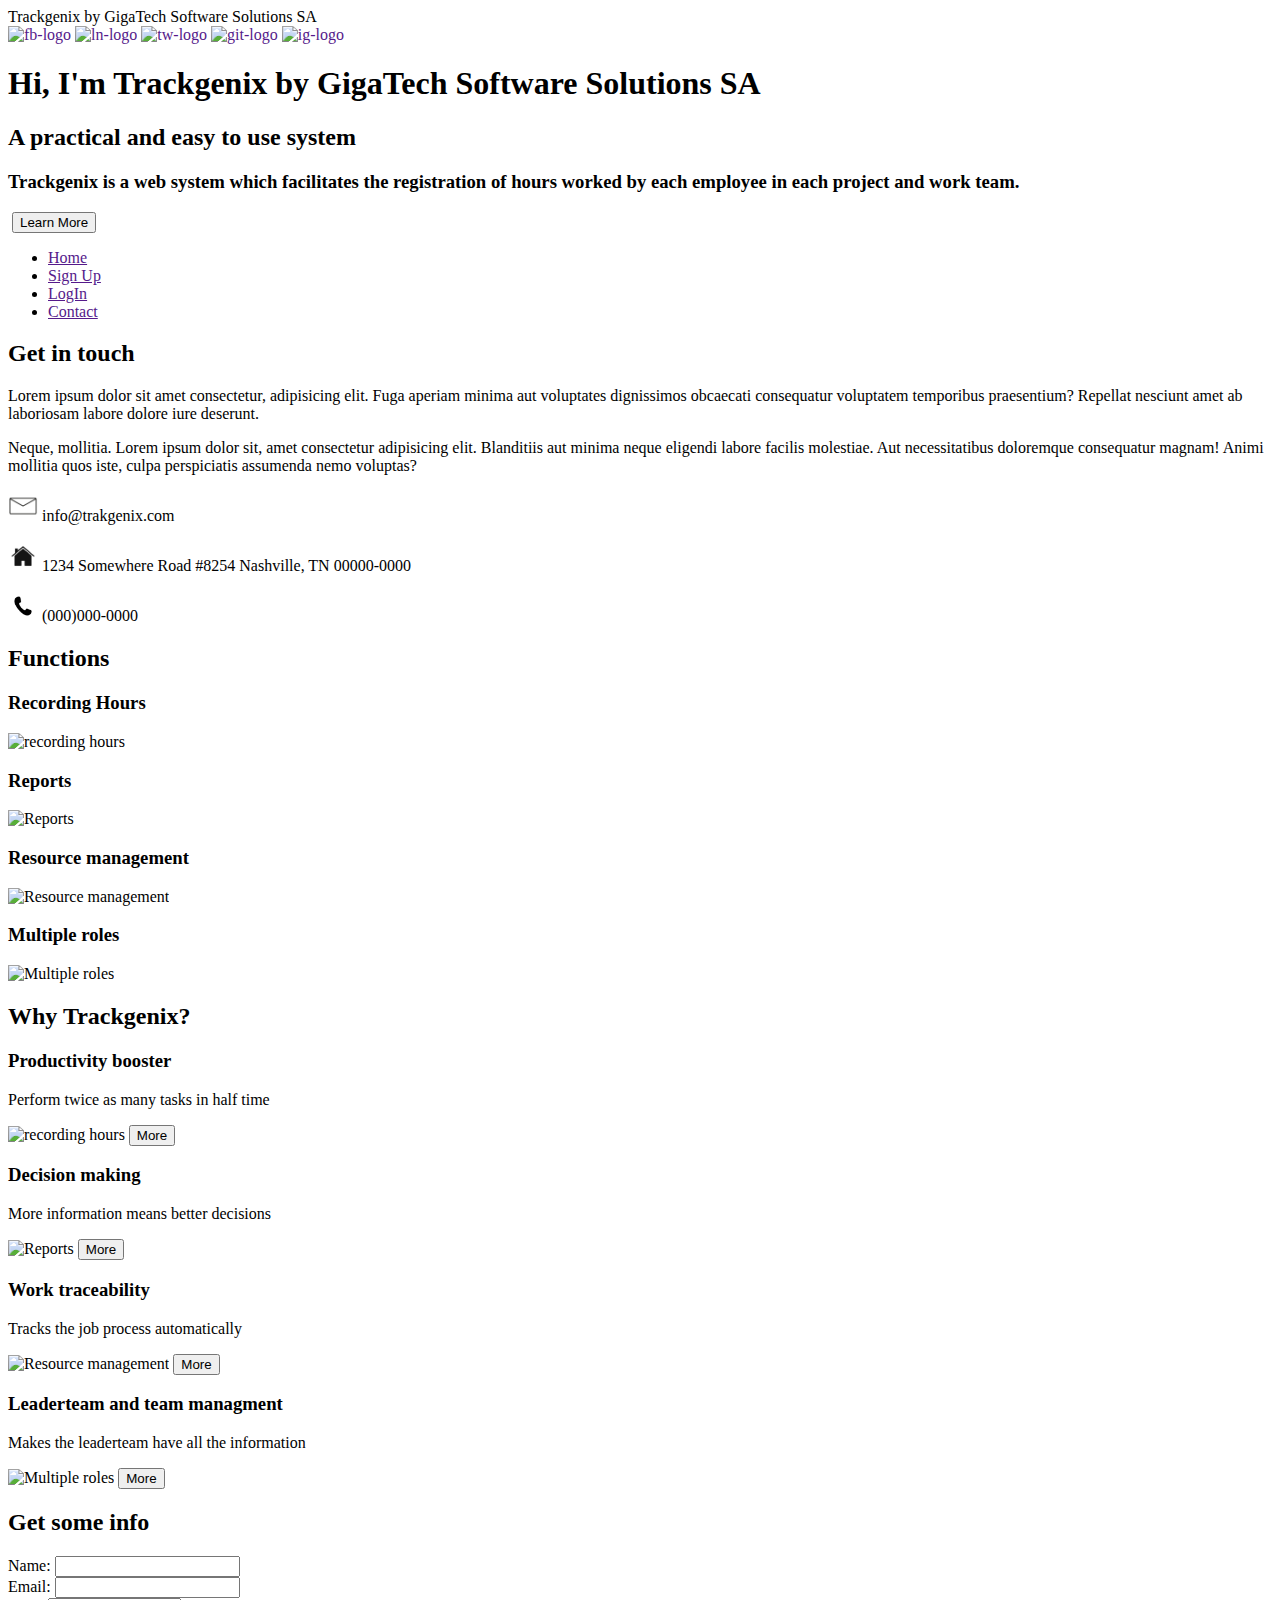
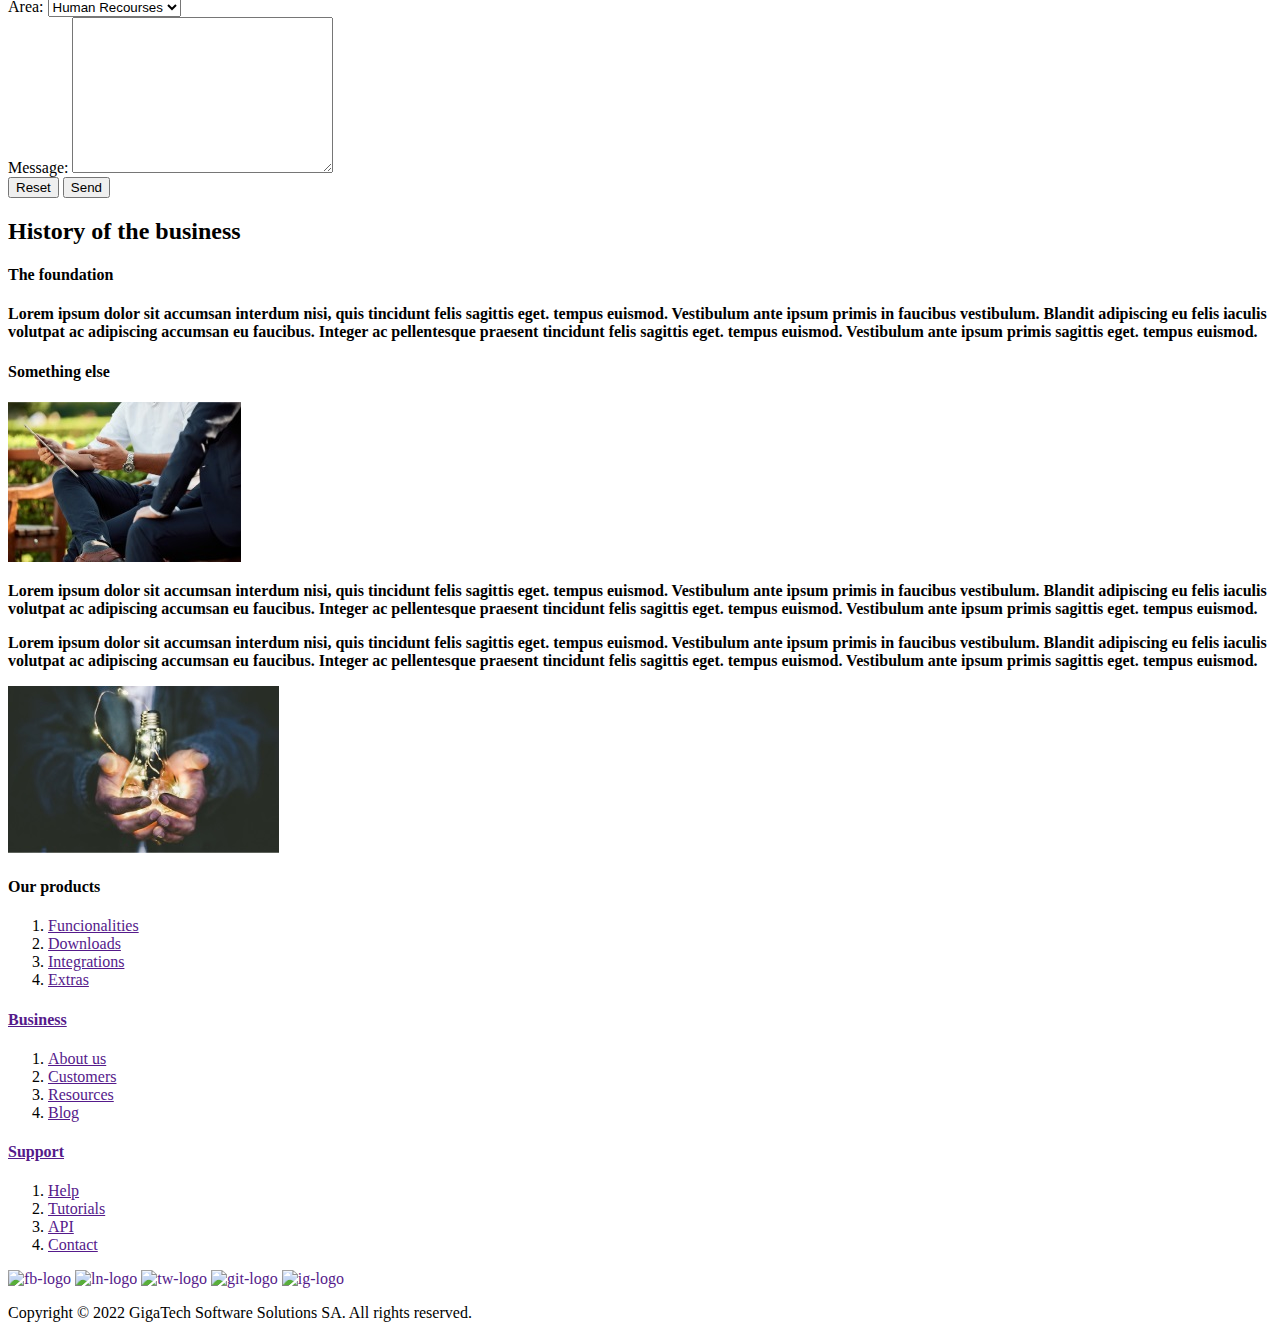
==== commit 57c5ccf1: "BaSP:W01-2022: modifying remotely with Martina" ====
--- a/Semana-01/index.html
+++ b/Semana-01/index.html
@@ -1,325 +1,346 @@
-<<<<<<< HEAD
 <!DOCTYPE html>
 <html lang="en">
-<head>
-    <meta charset="UTF-8">
-    <meta http-equiv="X-UA-Compatible" content="IE=edge">
-    <meta name="viewport" content="width=device-width, initial-scale=1.0">
-    <title>Trackgenix</title>
-</head>
-<body>
-    <header>
-    <div>
-        <div>
-            <p>
-                <b>
-                Trackgenix
-                </b>
-                by GigaTech Software Solutions SA
-            </p>
-        </div>
-        <div>
-            <a href="" style="text-decoration: none;">
-                <img src="https://cdn3.iconfinder.com/data/icons/picons-social/57/46-facebook-512.png" alt="fb-logo" width="30px">
-            </a>
-            <a href="" style="text-decoration: none;">
-                <img src="https://w7.pngwing.com/pngs/553/758/png-transparent-linkedin-computer-icons-desktop-social-network-clothes-button-miscellaneous-text-trademark.png" alt="ln-logo" width="30px">
-            </a>
-            <a href="" style="text-decoration: none;">
-                <img src="https://cdn-icons-png.flaticon.com/512/60/60580.png" alt="tw-logo" width="30px">
-            </a>
-            <a href="" style="text-decoration: none;">
-                <img src="https://www.kindpng.com/picc/m/128-1280192_github-logo-png-github-png-transparent-png.png" alt="git-logo" width="30px">
-            </a>
-            <a href="" style="text-decoration: none;">
-                <img src="https://cdn-icons-png.flaticon.com/512/87/87390.png" alt="ig-logo" width="30px">
-            </a>
-        </div>
-    </div>
-    <div>
-        <h1>
-            Hi, I'm Trackgenix by GigaTech Software Solutions SA
-        </h1>
-        <h2>
-            A practical and easy to use system 
-        </h2>
-        <h3>
-            Trackgenix is a web system which facilitates the registration of hours worked by each employee in each project and work team. 
-        </h3>
-        <img src="" alt="">
-        <button>Learn More</button>
-    </div>
-    </header>
-    <aside>
-    <nav>
-        <ul>
-            <li>
-                <a href="">
-                    Home
-                </a>
-            </li>
-            <li>
-                <a href="">
-                    Sign Up
-                </a>
-            </li>
-            <li>
-                <a href="">
-                    LogIn
-                </a>
-            </li>
-            <li>
-                <a href="">
-                    Contact
-                </a>
-            </li>
-        </ul>
-    </nav>
-    <article>
-        <h2>
-            Get in touch
-        </h2>
-        <p>
-            Lorem ipsum dolor sit amet consectetur, adipisicing elit. Fuga aperiam minima aut voluptates dignissimos obcaecati consequatur voluptatem temporibus praesentium? Repellat nesciunt amet ab laboriosam labore dolore iure deserunt. 
-        </p>
-        <p>
-            Neque, mollitia. Lorem ipsum dolor sit, amet consectetur adipisicing elit. Blanditiis aut minima neque eligendi labore facilis molestiae. Aut necessitatibus doloremque consequatur magnam! Animi mollitia quos iste, culpa perspiciatis assumenda nemo voluptas? 
-        </p>
-
-        <div>
-            <p>
-                <img src="assets\email-icon.png" width="30px" alt="email icon">
-                info@trakgenix.com
-            </p>
-            <p>
-                <img src="assets\house-icon.png" width="30px" alt="house icon">
-                1234 Somewhere Road #8254
-                Nashville, TN 00000-0000
-            </p>
-            <p>
-                <img src="assets\phone-icon.jpg" width="30px" alt="phone icon">
-                (000)000-0000
-            </p>
-        </div>
-    </article>
-    </aside>
-    <main>
-        <section id="sec-functions">
-            <h2>
-                Functions
-            </h2>
+    <head>
+        <meta charset="UTF-8">
+        <meta http-equiv="X-UA-Compatible" content="IE=edge">
+        <meta name="viewport" content="width=device-width, initial-scale=1.0">
+        <title>Trackgenix</title>
+    </head>
+    <body>
+        <header>
             <div>
-                <h3>
-                    Recording Hours
-                </h3>
-                <img src="https://cdn-icons-png.flaticon.com/512/109/109613.png" alt="recording hours" width="50px">
+                <div>
+                    Trackgenix by GigaTech Software Solutions SA
+                </div>
+                <div>
+                    <a href="" style="text-decoration: none;">
+                        <img src="https://cdn3.iconfinder.com/data/icons/picons-social/57/46-facebook-512.png" alt="fb-logo" width="30px">
+                    </a>
+                    <a href="" style="text-decoration: none;">
+                        <img src="https://w7.pngwing.com/pngs/553/758/png-transparent-linkedin-computer-icons-desktop-social-network-clothes-button-miscellaneous-text-trademark.png" alt="ln-logo" width="30px">
+                    </a>
+                    <a href="" style="text-decoration: none;">
+                        <img src="https://cdn-icons-png.flaticon.com/512/60/60580.png" alt="tw-logo" width="30px">
+                    </a>
+                    <a href="" style="text-decoration: none;">
+                        <img src="https://www.kindpng.com/picc/m/128-1280192_github-logo-png-github-png-transparent-png.png" alt="git-logo" width="30px">
+                    </a>
+                    <a href="" style="text-decoration: none;">
+                        <img src="https://cdn-icons-png.flaticon.com/512/87/87390.png" alt="ig-logo" width="30px">
+                    </a>
+                </div>
             </div>
             <div>
+                <h1>
+                    Hi, I'm Trackgenix by GigaTech Software Solutions SA
+                </h1>
+                <h2>
+                    A practical and easy to use system 
+                </h2>
                 <h3>
-                    Reports
+                    Trackgenix is a web system which facilitates the registration of hours worked by each employee in each project and work team. 
                 </h3>
-                <img src="https://play-lh.googleusercontent.com/6WFK_wTKZxqPMuGnJH40f3rRVJ_R85Z1smGERslmbnMI9Des99D_LnHP3pX0KcvdMw" width="50px" alt="Reports">
+                <img src="" alt=""> <!-- agregar imagen -->
+                <button>
+                    Learn More
+                </button>
+            </div>
+        </header>
+        <aside>
+            <nav>
+                <ul>
+                    <li>
+                        <a href="">
+                            Home
+                        </a>
+                    </li>
+                    <li>
+                        <a href="">
+                            Sign Up
+                        </a>
+                    </li>
+                    <li>
+                        <a href="">
+                            LogIn
+                        </a>
+                    </li>
+                    <li>
+                        <a href="">
+                            Contact
+                        </a>
+                    </li>
+                </ul>
+            </nav>
+            <article>
+                <h2>
+                    Get in touch
+                </h2>
+                <div>
+                    <p>
+                        Lorem ipsum dolor sit amet consectetur, adipisicing elit. Fuga aperiam minima aut voluptates dignissimos obcaecati consequatur voluptatem temporibus praesentium? Repellat nesciunt amet ab laboriosam labore dolore iure deserunt.
+                    </p>
+                    <p>
+                        Neque, mollitia. Lorem ipsum dolor sit, amet consectetur adipisicing elit. Blanditiis aut minima neque eligendi labore facilis molestiae. Aut necessitatibus doloremque consequatur magnam! Animi mollitia quos iste, culpa perspiciatis assumenda nemo voluptas?
+                    </p>
+                </div>
+                <div>
+                    <p>
+                        <img src="assets\email-icon.png" width="30px" alt="email icon">
+                        info@trakgenix.com
+                    </p>
+                    <p>
+                        <img src="assets\house-icon.png" width="30px" alt="house icon">
+                        1234 Somewhere Road #8254
+                        Nashville, TN 00000-0000
+                    </p>
+                    <p>
+                        <img src="assets\phone-icon.jpg" width="30px" alt="phone icon">
+                        (000)000-0000
+                    </p>
+                </div>
+            </article>
+        </aside>
+        <main>
+            <section>
+                <h2>
+                    Functions
+                </h2>
+                <div>
+                    <h3>
+                        Recording Hours
+                    </h3>
+                    <img src="https://cdn-icons-png.flaticon.com/512/109/109613.png" alt="recording hours" width="50px">
+                </div>
+                <div>
+                    <h3>
+                        Reports
+                    </h3>
+                    <img src="https://play-lh.googleusercontent.com/6WFK_wTKZxqPMuGnJH40f3rRVJ_R85Z1smGERslmbnMI9Des99D_LnHP3pX0KcvdMw" width="50px" alt="Reports">
+                </div>
+                <div>
+                    <h3>
+                        Resource management
+                    </h3>
+                    <img src="https://www.act.org/content/dam/act/unsecured/Images/2021/icon-college-planning-testing-advice.png" alt="Resource management" width="50px">
+                </div>
+                <div>
+                    <h3>
+                        Multiple roles
+                    </h3>
+                    <img src="https://icon-library.com/images/people-icon/people-icon-9.jpg" alt="Multiple roles" width="50px">
+                </div>
+            </section>
+            <section>
+                <h2>
+                    Why Trackgenix?
+                </h2>
+                <div>
+                    <h3>
+                        Productivity booster
+                    </h3>
+                    <p>
+                        Perform twice as many tasks in half time
+                    </p>
+                    <img src="https://cdn-icons-png.flaticon.com/512/206/206494.png" alt="recording hours" width="50px">
+                    <button>More</button>
+                </div>
+                <div>
+                    <h3>
+                        Decision making
+                    </h3>
+                    <p>
+                        More information means better decisions
+                    </p>
+                    <img src="http://simpleicon.com/wp-content/uploads/light-bulb-7.png" width="50px" alt="Reports">
+                    <button>More</button>
+                </div>
+                <div>
+                    <h3>
+                        Work traceability
+                    </h3>
+                    <p>
+                        Tracks the job process automatically
+                    </p>
+                    <img src="https://cdn-icons-png.flaticon.com/512/35/35920.png" alt="Resource management" width="50px">
+                    <button>More</button>
+                </div>
+                <div>
+                    <h3>
+                        Leaderteam and team managment
+                    </h3>
+                    <p>
+                        Makes the leaderteam have all the information
+                    </p>
+                    <img src="https://www.kindpng.com/picc/m/348-3480325_5a1de65ca1dd4-leadericon-thumb-market-leader-icon-noun-project.png" alt="Multiple roles" width="50px">
+                    <button>More</button>
+                </div>
+            </section>
+            <section>
+                <h2>
+                    Get some info
+                </h2>
+                <form>
+                    <div>
+                        <label for="name">
+                            Name:
+                        </label>
+                        <input id="name" type="text">
+                    </div>
+                    <div>
+                        <label for="email">
+                            Email:
+                        </label>
+                        <input id="email" type="email">
+                    </div>
+                    <div>
+                        <label for="area">
+                            Area:
+                        </label>
+                        <select name="area" id="area">
+                            <option value="human_resources">
+                                Human Recourses
+                            </option>
+                            <option value="systems">
+                                Systems
+                            </option>
+                            <option value="marketing">
+                                Marketing
+                            </option>
+                        </select>
+                    </div>
+                    <div>
+                        <label for="message">
+                            Message:
+                        </label>
+                        <textarea name="message" id="message" cols="30" rows="10" placeholder="Enter your message">
+                        </textarea>
+                    </div>
+                    <div>
+                        <input type="submit" value="Reset">
+                        <input type="submit" value="Send">
+                    </div>
+                </form>
+            </section>
+            <section>
+                <h2>
+                    History of the business
+                </h2>
+                <div>
+                    <h4>
+                        The foundation
+                    </h4>
+
+                    <p>
+                        <b>Lorem ipsum dolor sit accumsan interdum nisi, quis tincidunt felis sagittis eget. tempus euismod. Vestibulum ante ipsum primis in faucibus vestibulum. Blandit adipiscing eu felis iaculis volutpat ac adipiscing accumsan eu faucibus. Integer ac pellentesque praesent tincidunt felis sagittis eget. tempus euismod. Vestibulum ante ipsum primis sagittis eget. tempus euismod.</b>
+                    </p>
+
+                    <h4>
+                        Something else
+                    </h4>
+                    <img src="assets/history_img_1.jpg" alt="history_img_1">
+                    <p>
+                        <b>Lorem ipsum dolor sit accumsan interdum nisi, quis tincidunt felis sagittis eget. tempus euismod. Vestibulum ante ipsum primis in faucibus vestibulum. Blandit adipiscing eu felis iaculis volutpat ac adipiscing accumsan eu faucibus. Integer ac pellentesque praesent tincidunt felis sagittis eget. tempus euismod. Vestibulum ante ipsum primis sagittis eget. tempus euismod.</b>
+                    </p>
+                    <p>
+                        <b>Lorem ipsum dolor sit accumsan interdum nisi, quis tincidunt felis sagittis eget. tempus euismod. Vestibulum ante ipsum primis in faucibus vestibulum. Blandit adipiscing eu felis iaculis volutpat ac adipiscing accumsan eu faucibus. Integer ac pellentesque praesent tincidunt felis sagittis eget. tempus euismod. Vestibulum ante ipsum primis sagittis eget. tempus euismod.</b>
+                    </p>
+                    <img src="assets/history_img_2.jpg" alt="history_img_1">
+                </div>
+            </section>
+            <section>
+                <div>
+                    <h4>
+                        Our products
+                    </h4>
+                    <ol>
+                        <li>
+                            <a href="">Funcionalities</a>
+                        </li>
+                        <li>
+                            <a href="">Downloads</a>
+                        </li>
+                        <li>
+                            <a href="">Integrations</a>      
+                        </li>
+                        <li>
+                            <a href="">Extras</a>
+                        </li>
+                    </ol>
+                </div>
+                <div>
+                    <h4>
+                        <a href="">Business</a>
+                    </h4>
+                    <ol>
+                        <li>
+                            <a href="">About us</a>
+                        </li>
+                        <li>
+                            <a href="">Customers</a>
+                        </li>
+                        <li>
+                            <a href="">Resources</a>
+                        </li>
+                        <li>
+                            <a href="">Blog</a>
+                        </li>
+                    </ol>
+                </div>
+                <div>
+                    <h4>
+                        <a href="">Support</a>
+                    </h4>
+                    <ol>
+                        <li>
+                            <a href="">Help</a>
+                        </li>
+                        <li>
+                            <a href="">Tutorials</a>
+                        </li>
+                        <li>
+                            <a href="">API</a>
+                        </li>
+                        <li>
+                            <a href="">Contact</a>
+                        </li>
+                    </ol>
+                </div>
+            </section>
+        </main>
+        <footer>
+            <div>
+                <a href="" style="text-decoration: none;">
+                    <img src="https://cdn3.iconfinder.com/data/icons/picons-social/57/46-facebook-512.png" alt="fb-logo" width="30px">
+                </a>
+                <a href="" style="text-decoration: none;">
+                    <img src="https://w7.pngwing.com/pngs/553/758/png-transparent-linkedin-computer-icons-desktop-social-network-clothes-button-miscellaneous-text-trademark.png" alt="ln-logo" width="30px">
+                </a>
+                <a href="" style="text-decoration: none;">
+                    <img src="https://cdn-icons-png.flaticon.com/512/60/60580.png" alt="tw-logo" width="30px">
+                </a>
+                <a href="" style="text-decoration: none;">
+                    <img src="https://www.kindpng.com/picc/m/128-1280192_github-logo-png-github-png-transparent-png.png" alt="git-logo" width="30px">
+                </a>
+                <a href="" style="text-decoration: none;">
+                    <img src="https://cdn-icons-png.flaticon.com/512/87/87390.png" alt="ig-logo" width="30px">
+                </a>
             </div>
             <div>
-                <h3>
-                    Resource management
-                </h3>
-                <img src="https://www.act.org/content/dam/act/unsecured/Images/2021/icon-college-planning-testing-advice.png" alt="Resource management" width="50px">
+                <p>
+                    Copyright © 2022 GigaTech Software Solutions SA. All rights reserved. 
+                </p>
             </div>
-            <div>
-                <h3>
-                    Multiple roles
-                </h3>
-                <img src="https://icon-library.com/images/people-icon/people-icon-9.jpg" alt="Multiple roles" width="50px">
-            </div>
-        </section>
-        <section id="sec-reasons">
-            <h2>
-                Why Trackgenix?
-            </h2>
-            <div>
-                <h3>
-                    Productivity booster
-                </h3>
-                <p>
-                    Perform twice as many tasks in half time
-                </p>
-                <img src="https://cdn-icons-png.flaticon.com/512/206/206494.png" alt="recording hours" width="50px">
-                <button>More</button>
-            </div>
-            <div>
-                <h3>
-                    Decision making
-                </h3>
-                <p>
-                    More information means better decisions
-                </p>
-                <img src="http://simpleicon.com/wp-content/uploads/light-bulb-7.png" width="50px" alt="Reports">
-                <button>More</button>
-            </div>
-            <div>
-                <h3>
-                    Work traceability
-                </h3>
-                <p>
-                    Tracks the job process automatically
-                </p>
-                <img src="https://cdn-icons-png.flaticon.com/512/35/35920.png" alt="Resource management" width="50px">
-                <button>More</button>
-            </div>
-            <div>
-                <h3>
-                    Leaderteam and team managment
-                </h3>
-                <p>
-                    Makes the leaderteam have all the information
-                </p>
-                <img src="https://www.kindpng.com/picc/m/348-3480325_5a1de65ca1dd4-leadericon-thumb-market-leader-icon-noun-project.png" alt="Multiple roles" width="50px">
-                <button>More</button>
-            </div>
-        </section>
-        <section id="sec-form">
-            <h2>
-                Get some info
-            </h2>
-            <form action="">
-                <label for="name">
-                    Name:
-                </label>
-                <input id="email" type="email">
-                <label for="email">
-                    Email:
-                </label>
-                <input id="name" type="text">
-                <label for="area">Area:</label>
-                <select name="area" id="area">
-                    <option value="human_resources">
-                        Human Recourses
-                    </option>
-                    <option value="systems">
-                        Systems
-                    </option>
-                    <option value="marketing">
-                        Marketing
-                    </option>
-                </select>
-                <label for="message">
-                    Message:
-                </label>
-                <textarea name="message" id="message" cols="30" rows="10" placeholder="Enter your message">
-                </textarea>
-                <button type="submit">Send</button>
-            </form>
-        </section>
-        <section id="sec-history">
-            <h2>
-                History of the business
-            </h2>
-            <div>
-                <h4>
-                    The foundation
-                </h4>
-
-                <p>
-                    <b>Lorem ipsum dolor sit accumsan interdum nisi, quis tincidunt felis sagittis eget. tempus euismod. Vestibulum ante ipsum primis in faucibus vestibulum. Blandit adipiscing eu felis iaculis volutpat ac adipiscing accumsan eu faucibus. Integer ac pellentesque praesent tincidunt felis sagittis eget. tempus euismod. Vestibulum ante ipsum primis sagittis eget. tempus euismod.</b>
-                </p>
-
-                <h4>
-                    Something else
-                </h4>
-                <img src="assets/history_img_1.jpg" alt="history_img_1">
-                <p>
-                    <b>Lorem ipsum dolor sit accumsan interdum nisi, quis tincidunt felis sagittis eget. tempus euismod. Vestibulum ante ipsum primis in faucibus vestibulum. Blandit adipiscing eu felis iaculis volutpat ac adipiscing accumsan eu faucibus. Integer ac pellentesque praesent tincidunt felis sagittis eget. tempus euismod. Vestibulum ante ipsum primis sagittis eget. tempus euismod.</b>
-                </p>
-                <p>
-                    <b>Lorem ipsum dolor sit accumsan interdum nisi, quis tincidunt felis sagittis eget. tempus euismod. Vestibulum ante ipsum primis in faucibus vestibulum. Blandit adipiscing eu felis iaculis volutpat ac adipiscing accumsan eu faucibus. Integer ac pellentesque praesent tincidunt felis sagittis eget. tempus euismod. Vestibulum ante ipsum primis sagittis eget. tempus euismod.</b>
-                </p>
-                <img src="assets/history_img_2.jpg" alt="history_img_1">
-            </div>
-        </section>
-        <section id="sec-list">
-            <div>
-                <h4>
-                    Our products
-                </h4>
-                <ol>
-                    <li>
-                        <a href="">Funcionalities</a>
-                    </li>
-                    <li>
-                        <a href="">Downloads</a>
-                    </li>
-                    <li>
-                        <a href="">Integrations</a>      
-                    </li>
-                    <li>
-                        <a href="">Extras</a>
-                    </li>
-                </ol>
-            </div>
-            <div>
-                <h4>
-                    <a href="">Business</a>
-                </h4>
-                <ol>
-                    <li>
-                        <a href="">About us</a>
-                    </li>
-                    <li>
-                        <a href="">Customers</a>
-                    </li>
-                    <li>
-                        <a href="">Resources</a>
-                    </li>
-                    <li>
-                        <a href="">Blog</a>
-                    </li>
-                </ol>
-            </div>
-            <div>
-                <h4>
-                    <a href="">Support</a>
-                </h4>
-                <ol>
-                    <li>
-                        <a href="">Help</a>
-                    </li>
-                    <li>
-                        <a href="">Tutorials</a>
-                    </li>
-                    <li>
-                        <a href="">API</a>
-                    </li>
-                    <li>
-                        <a href="">Contact</a>
-                    </li>
-                </ol>
-            </div>
-        </section>
-    </main>
-    <footer>
-        <div>
-            <a href="" style="text-decoration: none;">
-                <img src="https://cdn3.iconfinder.com/data/icons/picons-social/57/46-facebook-512.png" alt="fb-logo" width="30px">
-            </a>
-            <a href="" style="text-decoration: none;">
-                <img src="https://w7.pngwing.com/pngs/553/758/png-transparent-linkedin-computer-icons-desktop-social-network-clothes-button-miscellaneous-text-trademark.png" alt="ln-logo" width="30px">
-            </a>
-            <a href="" style="text-decoration: none;">
-                <img src="https://cdn-icons-png.flaticon.com/512/60/60580.png" alt="tw-logo" width="30px">
-            </a>
-            <a href="" style="text-decoration: none;">
-                <img src="https://www.kindpng.com/picc/m/128-1280192_github-logo-png-github-png-transparent-png.png" alt="git-logo" width="30px">
-            </a>
-            <a href="" style="text-decoration: none;">
-                <img src="https://cdn-icons-png.flaticon.com/512/87/87390.png" alt="ig-logo" width="30px">
-            </a>
-        </div>
-        <div>
-            <p>
-                Copyright © 2022 GigaTech Software Solutions SA. All rights reserved. 
-            </p>
-        </div>
-    </footer>
-</body>
-
+        </footer>
+    </body>
+</html>
+
+
+
+<!-- 
+Ids: 
+id="sec-functions"
+id="sec-reasons"
+id="sec-form"
+id="sec-history"
+id="sec-list"
+-->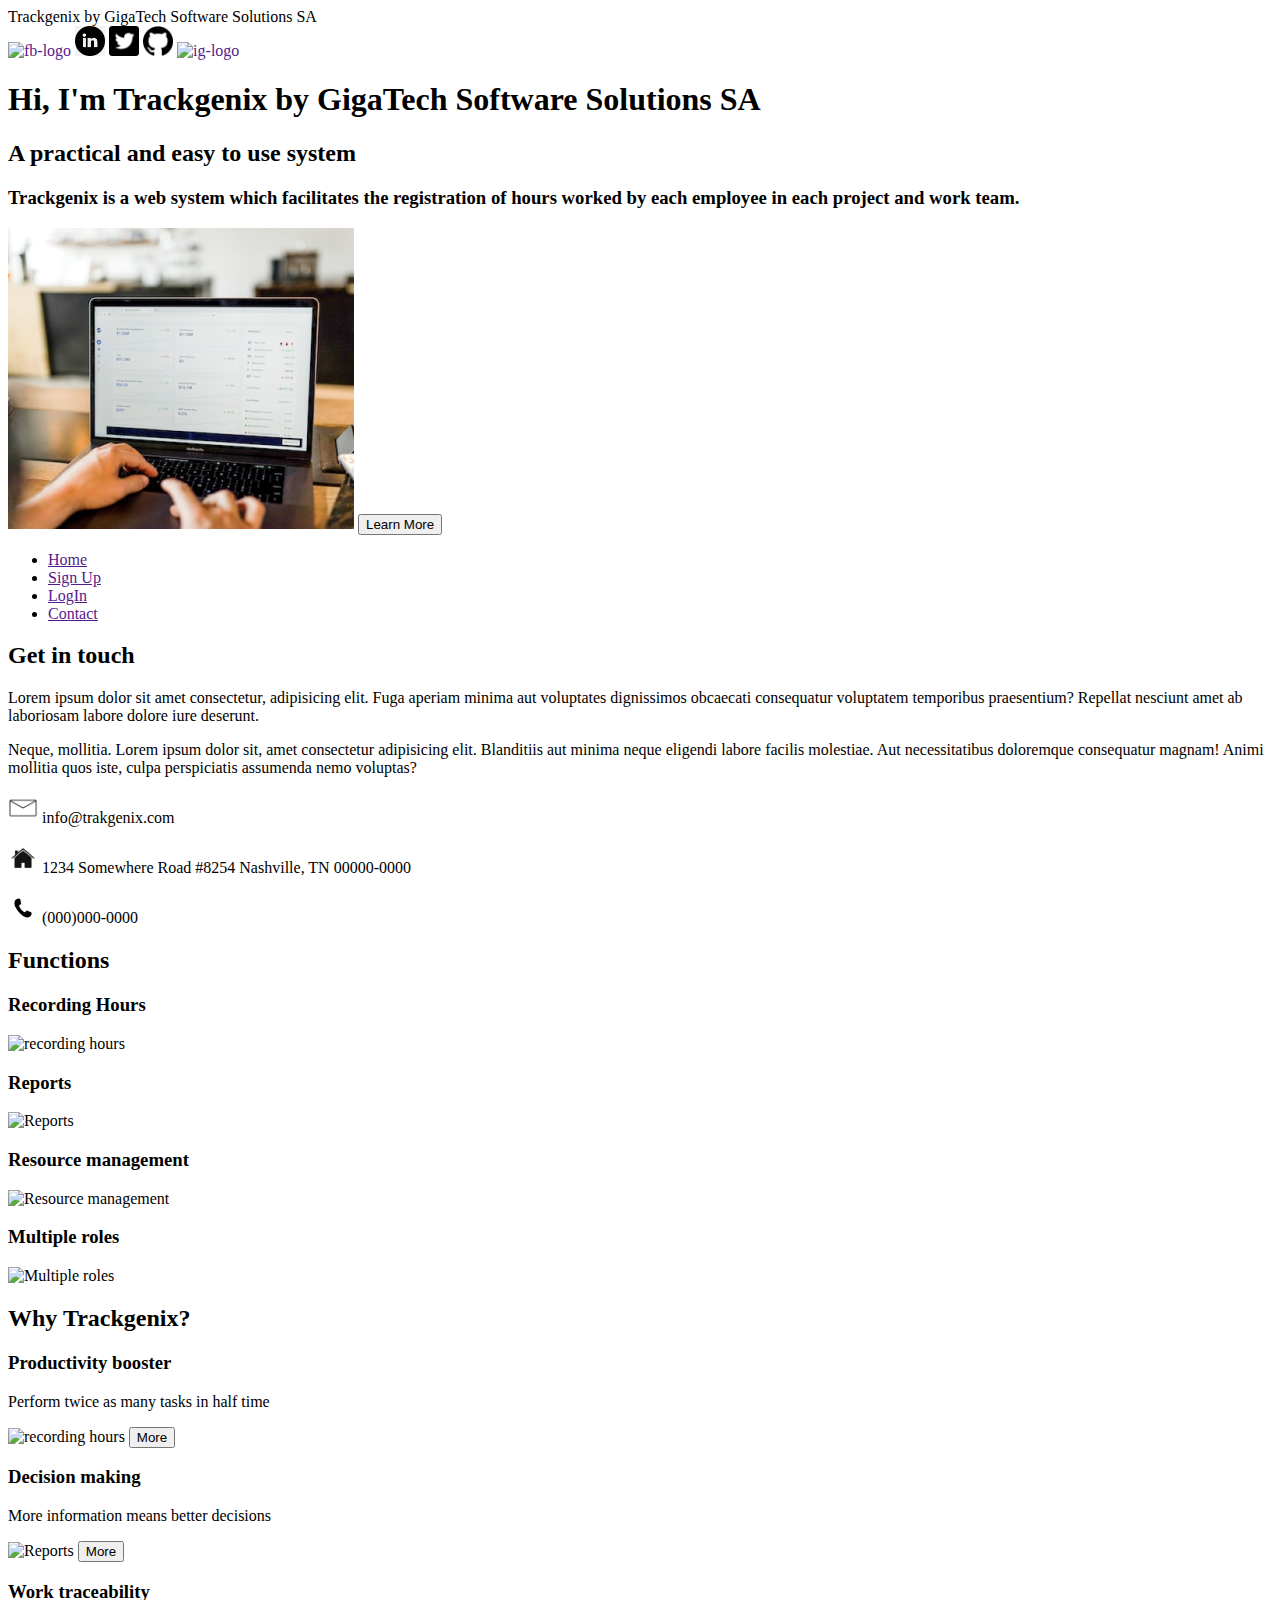
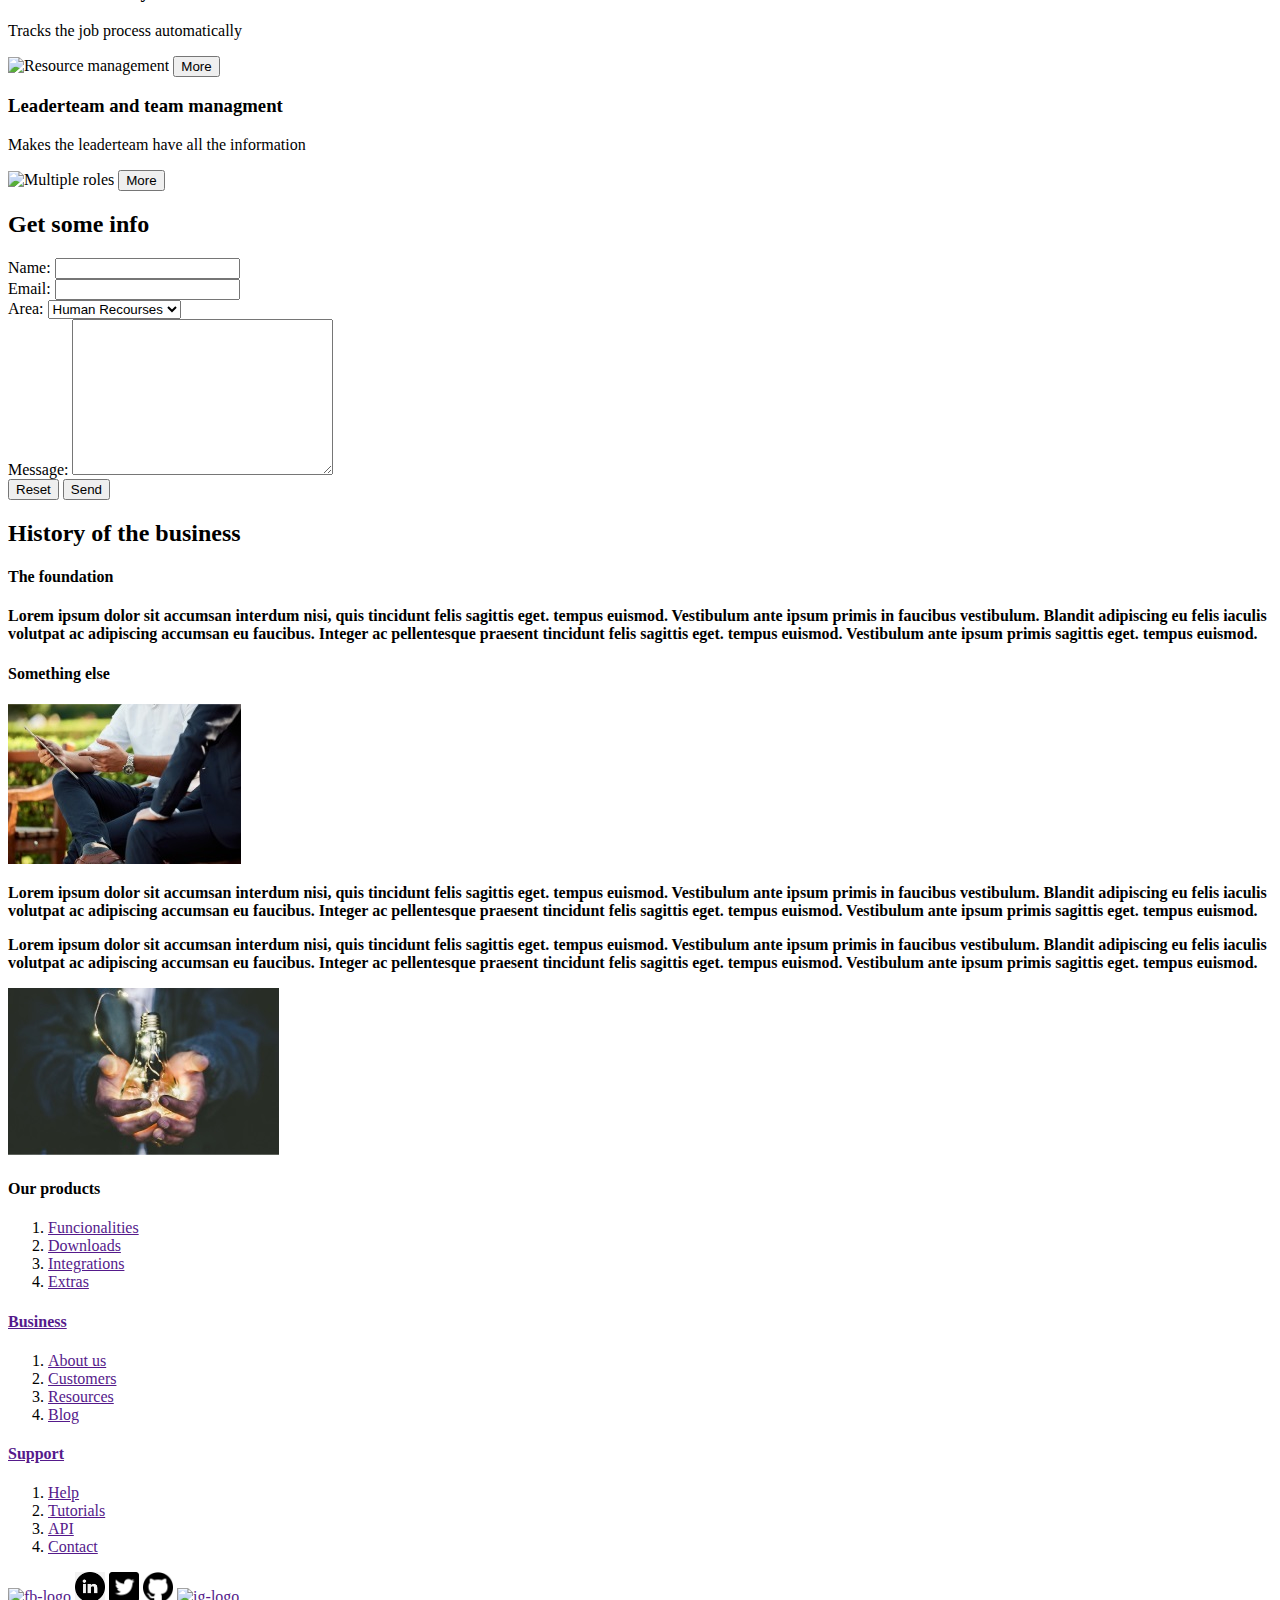
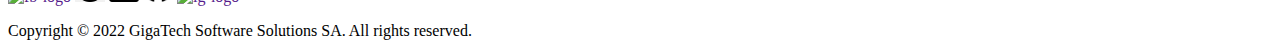
==== commit 043e1849: "BaSP:W01-2022: finishing the project" ====
--- a/Semana-01/index.html
+++ b/Semana-01/index.html
@@ -17,13 +17,13 @@
                         <img src="https://cdn3.iconfinder.com/data/icons/picons-social/57/46-facebook-512.png" alt="fb-logo" width="30px">
                     </a>
                     <a href="" style="text-decoration: none;">
-                        <img src="https://w7.pngwing.com/pngs/553/758/png-transparent-linkedin-computer-icons-desktop-social-network-clothes-button-miscellaneous-text-trademark.png" alt="ln-logo" width="30px">
-                    </a>
-                    <a href="" style="text-decoration: none;">
-                        <img src="https://cdn-icons-png.flaticon.com/512/60/60580.png" alt="tw-logo" width="30px">
-                    </a>
-                    <a href="" style="text-decoration: none;">
-                        <img src="https://www.kindpng.com/picc/m/128-1280192_github-logo-png-github-png-transparent-png.png" alt="git-logo" width="30px">
+                        <img src="assets\linkedin-logo.png" alt="ln-logo" width="30px">
+                    </a>
+                    <a href="" style="text-decoration: none;">
+                        <img src="assets\twitter-logo.png" alt="tw-logo" width="30px">
+                    </a>
+                    <a href="" style="text-decoration: none;">
+                        <img src="assets\git-hub.png" alt="git-logo" width="30px">
                     </a>
                     <a href="" style="text-decoration: none;">
                         <img src="https://cdn-icons-png.flaticon.com/512/87/87390.png" alt="ig-logo" width="30px">
@@ -40,7 +40,7 @@
                 <h3>
                     Trackgenix is a web system which facilitates the registration of hours worked by each employee in each project and work team. 
                 </h3>
-                <img src="" alt=""> <!-- agregar imagen -->
+                <img src="assets/header-img.png" alt="header image"> 
                 <button>
                     Learn More
                 </button>
@@ -313,13 +313,13 @@
                     <img src="https://cdn3.iconfinder.com/data/icons/picons-social/57/46-facebook-512.png" alt="fb-logo" width="30px">
                 </a>
                 <a href="" style="text-decoration: none;">
-                    <img src="https://w7.pngwing.com/pngs/553/758/png-transparent-linkedin-computer-icons-desktop-social-network-clothes-button-miscellaneous-text-trademark.png" alt="ln-logo" width="30px">
-                </a>
-                <a href="" style="text-decoration: none;">
-                    <img src="https://cdn-icons-png.flaticon.com/512/60/60580.png" alt="tw-logo" width="30px">
-                </a>
-                <a href="" style="text-decoration: none;">
-                    <img src="https://www.kindpng.com/picc/m/128-1280192_github-logo-png-github-png-transparent-png.png" alt="git-logo" width="30px">
+                    <img src="assets\linkedin-logo.png" alt="ln-logo" width="30px">
+                </a>
+                <a href="" style="text-decoration: none;">
+                    <img src="assets\twitter-logo.png" alt="tw-logo" width="30px">
+                </a>
+                <a href="" style="text-decoration: none;">
+                    <img src="assets\git-hub.png" alt="git-logo" width="30px">
                 </a>
                 <a href="" style="text-decoration: none;">
                     <img src="https://cdn-icons-png.flaticon.com/512/87/87390.png" alt="ig-logo" width="30px">
